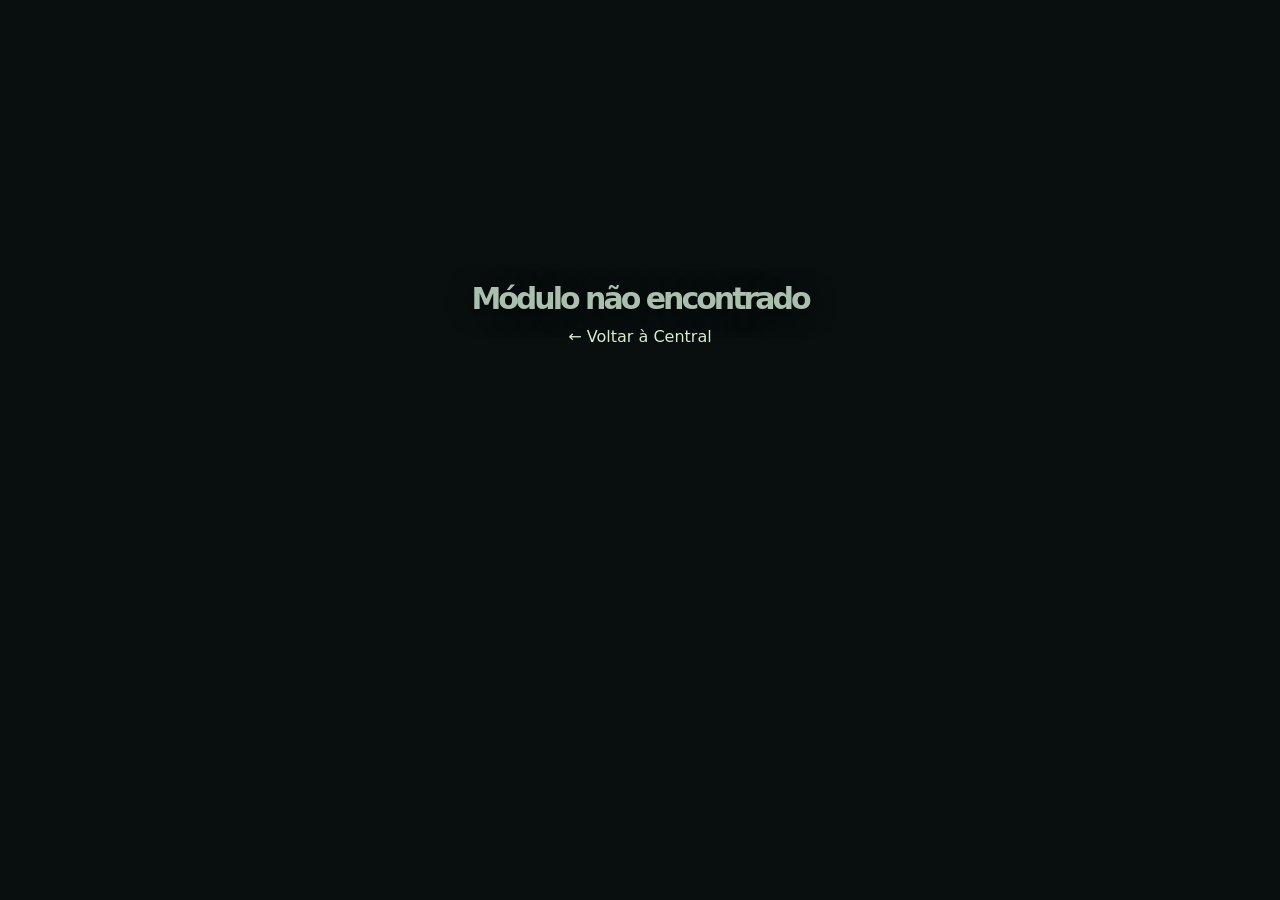
==== project.html @ 85e7f67f "feat: sanitized ten-theme project dashboard gallery" ====
<!doctype html>
<html lang="pt-BR">
<head>
<meta charset="utf-8">
<meta name="viewport" content="width=device-width,initial-scale=1,viewport-fit=cover">
<meta name="theme-color" content="#101716">
<meta name="robots" content="noindex,nofollow,noarchive">
<meta name="description" content="Central Pessoal — painel específico de cada assunto.">
<meta http-equiv="Content-Security-Policy" content="default-src 'self'; img-src 'self' data:; script-src 'self'; style-src 'self'; connect-src 'self'; object-src 'none'; base-uri 'self'; frame-ancestors 'none'">
<link rel="icon" href="./icon.svg" type="image/svg+xml">
<link rel="manifest" href="./manifest.webmanifest">
<link rel="stylesheet" href="./project.css">
<script defer src="./project.js"></script>
<title>Central · Módulo</title>
</head>
<body><div id="app" aria-live="polite"><div class="loading">ABRINDO MÓDULO…</div></div></body>
</html>
---- project.css ----
:root{font-family:Inter,-apple-system,BlinkMacSystemFont,"Segoe UI",system-ui,sans-serif;color-scheme:dark;background:#090e0e;color:#f5f7f3}*{box-sizing:border-box}body{margin:0;background:#090e0e}a{color:inherit;text-decoration:none}button,select{font:inherit}button{cursor:pointer}button:focus-visible,a:focus-visible,select:focus-visible{outline:2px solid #f0ffbb;outline-offset:2px}.project-root{--accent:#bce9b0;--ambient:#172721;--ink:#f3f5f1;--quiet:#92a59b;--hair:#3b4940;min-height:100vh;background:radial-gradient(ellipse at 85% 10%,var(--ambient),transparent 49%),#0c1110;color:var(--ink);transition:background .2s}.loading,.not-found{min-height:70vh;display:grid;place-content:center;text-align:center;gap:12px;color:#a8c0ad}.not-found h1{font-size:30px;margin:0}.not-found a{color:#d6edcb}
.project-nav{height:63px;max-width:1520px;margin:auto;padding:0 clamp(16px,3vw,48px);display:flex;align-items:center;gap:18px;border-bottom:1px solid #39483e88}.home{display:flex;gap:12px;align-items:center;color:var(--accent);font-size:13px;font-weight:830;letter-spacing:1.2px;white-space:nowrap}.home:first-letter{font-size:20px}.nav-divider{height:23px;width:1px;background:var(--hair)}.nav-location{font-size:11px;color:#9bad9c;letter-spacing:1.7px;text-transform:uppercase;font-weight:700}.nav-actions{display:flex;align-items:center;gap:9px;margin-left:auto}.nav-actions select,.nav-actions button{height:36px;border:1px solid var(--hair);border-radius:7px;background:#1b2822;color:#e8f4e5;padding:0 10px}.nav-actions select{max-width:225px;min-width:145px;font-size:12px}.nav-actions button{font-size:23px;width:36px;display:grid;place-items:center;line-height:1}
.project-main{max-width:1460px;margin:0 auto;padding:24px clamp(16px,3vw,48px) 60px}.scene{height:clamp(330px,37vw,455px);position:relative;overflow:hidden;border-radius:14px;display:grid;grid-template-columns:minmax(0,1fr) minmax(330px,46%);isolation:isolate;border:1px solid #ffffff38;box-shadow:0 16px 65px #0005}.scene-photo,.scene-veiling{position:absolute;inset:0;width:100%;height:100%}.scene-photo{object-fit:cover;filter:brightness(.72) saturate(.78);z-index:-2}.scene-veiling{background:linear-gradient(90deg,#080d0bde,#080e0a6b 65%,#07100e79),linear-gradient(0deg,#04080794,transparent 48%);z-index:-1}.scene-left{padding:clamp(24px,3.2vw,53px);display:flex;flex-direction:column;align-items:flex-start;justify-content:center;gap:14px;min-width:0}.eyebrow{display:flex;align-items:center;gap:10px;letter-spacing:2.4px;font-size:11px;font-weight:830;color:var(--accent)}.eyebrow-line{width:25px;height:2px;background:var(--accent)}h1{font-size:clamp(45px,5.2vw,79px);line-height:1.01;letter-spacing:-3px;font-weight:740;margin:0;max-width:610px;overflow-wrap:anywhere;text-shadow:0 3px 25px #0009}.scene-subtitle{color:#ebf2e9b6;font-weight:500;letter-spacing:.3px;font-size:15px}.scene-flags{display:flex;gap:9px;align-items:center;flex-wrap:wrap;margin-top:30px}.live-indicator,.scene-metric{display:flex;align-items:center;gap:8px;border:1px solid #fff4;background:#0b1712a6;backdrop-filter:blur(7px);padding:9px 11px;border-radius:7px;font-size:10px;letter-spacing:1px;font-weight:810}.live-indicator i,.side-state i{display:block;width:7px;height:7px;border-radius:50%;background:#849689;flex:none}.live-indicator.active{color:#d4ffb8}.live-indicator.active i,.side-state .active{background:#b6ff93;box-shadow:0 0 10px #a9ff96}.live-indicator.warn{color:#ffdc9d}.live-indicator.warn i,.side-state .warn{background:#ffdc9d}.live-indicator.ok{color:#bbf0c9}.live-indicator.ok i,.side-state .ok{background:#bbf0c9}.scene-metric{color:#bdcfbf;font-size:9px}
.scene-right{position:relative;overflow:hidden;display:grid;place-items:center;min-width:0}.scene-right:before{content:"";position:absolute;inset:0;background:radial-gradient(circle at center,#fff2,transparent 67%)}.art-shot{display:block;object-fit:cover;width:100%;height:100%}.art-brand{width:200px;height:170px;object-fit:contain;filter:drop-shadow(0 10px 18px #0009)}
.facets{display:grid;grid-template-columns:repeat(3,minmax(0,1fr));gap:9px;margin:14px 0 36px}.facet{padding:16px 18px;min-height:77px;border:1px solid #ffffff20;background:linear-gradient(120deg,#ffffff12,#ffffff04);border-radius:9px;display:grid;grid-template-columns:auto 1fr;column-gap:13px;align-content:center}.facet-id{grid-row:1/3;font-size:30px;line-height:1;font-weight:360;letter-spacing:-1px;color:var(--accent);opacity:.78}.facet-label{font-size:12px;letter-spacing:.3px;color:#eff2ec;font-weight:740}.facet-value{font-size:10px;line-height:1.6;color:#98a69c;text-transform:uppercase;letter-spacing:.65px}
.main-surface{display:grid;grid-template-columns:minmax(0,1.65fr) minmax(260px,.8fr);gap:32px}.module-pane,.side-pane{min-width:0}.pane-head{display:flex;justify-content:space-between;align-items:center;gap:13px;border-bottom:1px solid var(--hair);padding-bottom:13px;font-size:11px;color:var(--accent);letter-spacing:1.7px;font-weight:800}.pane-head strong{font-size:10px;color:#91a499;font-weight:650}.task-filters{display:flex;flex-wrap:wrap;gap:5px;padding:14px 0 12px}.filter{background:transparent;color:#829b89;border:1px solid transparent;padding:8px 10px;border-radius:6px;font-size:11px;font-weight:710}.filter:hover{background:#ffffff13}.filter.on{color:var(--ink);border-color:var(--hair);background:#ffffff16}.task-list{display:grid;gap:7px}.mission{background:#16211cbd;border:1px solid var(--hair);border-radius:9px;overflow:hidden}.mission-head{display:flex;align-items:center;gap:12px;width:100%;min-height:67px;border:0;background:transparent;text-align:left;color:var(--ink);padding:10px 14px}.mission-head:hover{background:#ffffff0a}.mission-index{font-size:24px;color:var(--accent);opacity:.65;font-weight:400;letter-spacing:-1px;width:35px}.mission-body{flex:1;display:flex;flex-direction:column;gap:6px}.mission-title{font-size:14px;font-weight:660;line-height:1.35}.mission-state{font-size:9px;color:#9cad9e;letter-spacing:1px;text-transform:uppercase;font-weight:780}.mission-state.s-in_progress{color:#c6e98b}.mission-state.s-waiting{color:#efd59f}.mission-state.s-done{color:#a5c4b4}.mission-mark{width:31px;height:31px;border:1px solid var(--hair);border-radius:7px;display:grid;place-items:center;font-size:18px;color:var(--accent)}.mission-expansion{padding:14px 17px 16px 62px;border-top:1px solid var(--hair);color:#a9b7ac;font-size:12px;line-height:1.65}.mission-expansion p{margin:0 0 9px}.mission-expansion a{display:inline-block;border:1px solid #739b78;color:#e6f9d9;border-radius:6px;padding:6px 10px;font-size:10px;font-weight:780}.mission-expansion span,.mission-expansion small{display:block;color:#758d7f;font-size:10px}.no-tasks{color:#7f9287;font-size:13px;padding:35px 15px;border:1px dashed var(--hair);border-radius:8px;text-align:center}
.side-pane{background:linear-gradient(150deg,#ffffff0d,#ffffff04);border:1px solid var(--hair);border-radius:12px;padding:25px;align-self:start}.side-label{font-size:10px;letter-spacing:2px;font-weight:850;color:var(--accent);margin-bottom:11px}.side-pane h2{font-size:18px;letter-spacing:-.3px;font-weight:630;line-height:1.45;margin:0 0 25px}.side-divider{height:1px;background:var(--hair);margin:19px 0}.side-state{display:flex;align-items:center;gap:10px;color:#c6d3c8;font-size:12px;font-weight:730;letter-spacing:1px}.side-track{height:6px;border-radius:5px;overflow:hidden;background:#ffffff35}.side-track i{display:block;height:100%;width:0;background:#f2f8f1d9}.side-small{font-size:11px;line-height:1.5;color:#8da295;display:block;margin-top:8px}.resources{display:grid;gap:8px}.resource{display:flex;justify-content:space-between;align-items:center;gap:8px;padding:11px 12px;font-size:11px;font-weight:700;color:#e8f5e8;background:#ffffff14;border-radius:7px}.resource:hover{background:#ffffff25}.copy-context{width:100%;margin-top:23px;display:flex;justify-content:space-between;align-items:center;border:1px solid #ffffff35;background:transparent;color:#b5ceb7;border-radius:7px;font-size:10px;letter-spacing:.9px;font-weight:780;padding:11px}.copy-context:hover{background:#ffffff15}
.project-foot{display:flex;justify-content:space-between;gap:20px;margin-top:35px;padding-top:16px;border-top:1px solid var(--hair);font-size:9px;letter-spacing:1.2px;font-weight:750;color:#758f7c}.project-foot a{color:var(--accent)}
/* Visual signature: food workshop */
.theme-kitchen{--accent:#f2c89c;--ambient:#42291b;--hair:#63503d}.scene-kitchen .scene-photo{filter:brightness(.55) saturate(1.15)}.scene-kitchen .scene-veiling{background:linear-gradient(90deg,#1b0e0ad9,#1a100a63 75%,#180c086b)}.kitchen-composition{width:100%;height:100%;position:relative;display:grid;place-items:center}.ingredient-ring{position:absolute;width:420px;aspect-ratio:1;border:2px dashed #f4d5a244;border-radius:50%;right:-140px;top:-110px;box-shadow:0 0 0 42px #ffffff09}.phone-device{width:min(53%,260px);height:92%;border:9px solid #0a0c0b;border-radius:34px;background:#101917;box-shadow:18px 20px 45px #0009,0 0 0 2px #ffffff70;overflow:hidden;transform:rotate(7deg) translateY(18px)}.phone-device .art-shot{object-fit:cover;object-position:center}.recipe-stamp{position:absolute;left:4%;top:20%;font-size:12px;letter-spacing:2px;color:#ebd0af;background:#2a1a14cc;border:1px solid #d5b1847a;padding:14px;transform:rotate(-7deg)}.recipe-stamp b{font-size:10px}
/* Visual signature: vehicle telemetry */
.theme-cockpit{--accent:#f9ec4d;--ambient:#32351b;--hair:#555b32}.scene-cockpit{border-color:#eeeb7670}.scene-cockpit .scene-photo{filter:brightness(.49) saturate(.8)}.scene-cockpit .scene-veiling{background:linear-gradient(90deg,#070b0bed,#11150942),repeating-linear-gradient(0deg,transparent 0,transparent 35px,#f8f55c08 36px)}.cockpit-composition{height:100%;width:100%;display:flex;align-items:flex-end;justify-content:center;gap:14px;padding:20px 20px 43px}.cockpit-composition .art-brand{position:absolute;top:13%;left:20%;height:135px;width:62%;z-index:2}.gauge{width:137px;height:137px;border-radius:50%;border:12px solid #1c2621;outline:1px solid #e4da4782;background:radial-gradient(circle,#1d2014,#050807);display:flex;align-items:center;justify-content:center;flex-direction:column;box-shadow:0 15px 34px #000b,inset 0 0 18px #f3e35238;position:relative;z-index:1}.gauge:before{content:"";position:absolute;inset:-12px;border-radius:50%;border:3px dashed #d9df5770}.gauge strong{font-size:24px;color:var(--accent);letter-spacing:-1px}.gauge small{font-size:9px;color:#d6d3a8;margin-top:5px}.dash-grid{position:absolute;inset:0;background:linear-gradient(90deg,transparent,#d6df3e0c 40%,transparent);pointer-events:none}
/* Visual signature: guest experience */
.theme-stay{--accent:#f0ead0;--ambient:#28514b;--hair:#5b766b}.scene-stay .scene-photo{filter:brightness(.8) saturate(.9)}.scene-stay .scene-veiling{background:linear-gradient(90deg,#101a18ec,#18342a87 60%,#1d39396c)}.stay-composition{width:100%;height:100%;position:relative}.stay-polaroid{position:absolute;right:12%;top:12%;width:63%;height:65%;transform:rotate(5deg);background:#e9e3d3;padding:9px 9px 30px;box-shadow:13px 19px 32px #0007}.stay-polaroid img{object-fit:cover}.stay-label{position:absolute;left:9%;bottom:12%;letter-spacing:2px;font-size:10px;color:#f4f1d8;background:#102a28d9;padding:15px;transform:rotate(-6deg)}.stay-label b{font-size:17px}
/* Visual signature: property accounting */
.theme-ledger{--accent:#dfc49d;--ambient:#332c25;--hair:#73604c}.scene-ledger .scene-photo{filter:brightness(.55) saturate(.6)}.scene-ledger .scene-veiling{background:linear-gradient(90deg,#160f0bdc,#21160c91 72%,#1b0e08b5)}.ledger-composition{width:100%;height:100%;display:grid;place-items:center}.ledger-folio{width:73%;height:75%;transform:rotate(6deg);background:repeating-linear-gradient(180deg,#e8dcc5,#e8dcc5 36px,#b1b7a3 37px,#e8dcc5 38px);border-left:8px solid #916b3e;box-shadow:10px 18px 36px #0009;padding:34px;color:#443c30;display:flex;flex-direction:column;justify-content:flex-end;position:relative}.ledger-folio strong{font-family:Georgia,serif;font-size:44px;letter-spacing:-3px}.ledger-folio small{font-size:9px;letter-spacing:1px;font-weight:750}.ledger-folio:before{content:"ARQUIVO";position:absolute;top:20px;right:22px;font-size:10px;letter-spacing:3px}
/* Visual signature: legal dossier */
.theme-archive{--accent:#e3cc9a;--ambient:#3b3025;--hair:#695f4e}.scene-archive .scene-photo{filter:brightness(.46) grayscale(.25)}.scene-archive .scene-veiling{background:linear-gradient(90deg,#171410ed,#2420176c,#3027156b)}.archive-composition{position:relative;width:100%;height:100%}.archive-file{position:absolute;width:56%;height:63%;top:15%;right:14%;transform:rotate(-9deg);background:#a99b81;border:2px solid #dbc89c;box-shadow:8px 10px 20px #0008;display:flex;flex-direction:column;justify-content:space-between;padding:20px;color:#342b1e}.archive-file.alt{background:#d3c19b;transform:rotate(8deg);top:22%;right:21%}.archive-file span{font-size:11px;font-weight:830;letter-spacing:2px}.archive-file b{font-family:Georgia,serif;font-size:75px;align-self:end;opacity:.48}.archive-seal{position:absolute;right:16%;bottom:11%;border:3px solid #b24e3e;color:#d59a88;transform:rotate(-11deg);padding:10px 15px;font-size:13px;font-weight:800;letter-spacing:2px}
/* Visual signature: water/utility */
.theme-water{--accent:#9bdded;--ambient:#133b50;--hair:#355f6a}.scene-water .scene-photo{filter:brightness(.48) saturate(.9)}.scene-water .scene-veiling{background:linear-gradient(90deg,#071a23ec,#092e416a 77%,#071d2a80)}.water-composition{height:100%;width:100%;display:grid;place-items:center}.water-circle{width:225px;height:225px;border:2px solid #b5e4f080;border-radius:50%;display:flex;flex-direction:column;gap:13px;align-items:center;justify-content:center;background:#143e4a72;box-shadow:0 0 0 24px #b4dce317,0 0 0 52px #b4dce30c}.water-circle span{font-size:11px;letter-spacing:2px;color:#cceefa}.water-circle strong{font-size:70px;color:#b2eaf6}.water-waves{position:absolute;bottom:20px;display:flex;gap:22px}.water-waves i{width:50px;height:10px;border-top:2px solid #a9dfeb;border-radius:50%}
/* Visual signature: agent topology */
.theme-agents{--accent:#a7f5ac;--ambient:#17332d;--hair:#38564b}.scene-agents .scene-photo{filter:brightness(.29) hue-rotate(25deg)}.scene-agents .scene-veiling{background:linear-gradient(90deg,#07150f,#04171182),repeating-linear-gradient(0deg,transparent 0,transparent 25px,#8be6990a 26px)}.agents-composition{height:100%;width:100%;position:relative;display:grid;place-items:center}.agent-node{position:absolute;z-index:1;display:flex;gap:11px;align-items:center;border:1px solid #86d89e77;background:#102a21dd;color:#cbf6d3;padding:15px 19px;min-width:175px;border-radius:9px;font-size:12px;font-weight:850;letter-spacing:1.5px;box-shadow:0 0 17px #6cd98927}.agent-node i{width:10px;height:10px;border-radius:50%;background:#b9fc8b;box-shadow:0 0 10px #b0ed91}.agent-node.n1{top:15%;left:25%}.agent-node.n2{top:43%;left:8%}.agent-node.n3{top:69%;left:30%}.agents-wires{position:absolute;left:41%;top:22%;width:45%;height:55%;border-left:2px dashed #b2efaa70;transform:rotate(25deg)}
/* Visual signature: events */
.theme-events{--accent:#f7c1fc;--ambient:#4e1d4b;--hair:#755174}.scene-events .scene-photo{filter:brightness(.54) saturate(1.1)}.scene-events .scene-veiling{background:linear-gradient(90deg,#160c19f0,#24122269),linear-gradient(0deg,#50133c87,transparent 80%)}.events-composition{width:100%;height:100%;display:grid;place-items:center}.event-ticket{z-index:1;display:flex;flex-direction:column;justify-content:space-between;background:linear-gradient(150deg,#f5d6ef,#b2a4ef);color:#2a153d;padding:24px 28px;width:67%;height:56%;transform:rotate(7deg);box-shadow:10px 20px 38px #0009;border-radius:9px;position:relative}.event-ticket:before{content:"";position:absolute;top:70%;left:-10px;width:20px;height:20px;background:#321a38;border-radius:50%}.event-ticket small{font-size:11px;letter-spacing:2px}.event-ticket strong{font-size:38px;letter-spacing:-2px}.event-ticket span{letter-spacing:8px;opacity:.5;font-size:13px}.event-orb{position:absolute;right:2%;top:4%;width:130px;height:130px;border-radius:50%;background:#e560d95e;filter:blur(23px)}
/* Visual signature: camera wall */
.theme-cameras{--accent:#9adfd5;--ambient:#133b37;--hair:#42675f}.scene-cameras .scene-photo{filter:brightness(.35) saturate(.4)}.scene-cameras .scene-veiling{background:linear-gradient(90deg,#071711ed,#0a2d2791)}.cameras-composition{width:100%;height:100%;display:grid;grid-template-columns:1fr 1fr;gap:9px;padding:36px 25px}.camera-frame{position:relative;border:2px solid #83c8b66e;background:repeating-linear-gradient(0deg,#091817,#091817 7px,#254d4a 8px);box-shadow:0 0 0 5px #091816bb;display:grid;place-items:center;color:#bcdfd5}.camera-frame span{font-size:10px;text-align:center;letter-spacing:1px;max-width:80%;line-height:1.7}.camera-frame b{position:absolute;top:10px;left:10px;font-size:10px;letter-spacing:2px}.camera-frame.secondary{transform:translateY(14px);opacity:.72}
/* Visual signature: transit */
.theme-transit{--accent:#9df4c6;--ambient:#1b4044;--hair:#326c64}.scene-transit .scene-photo{filter:brightness(.51) saturate(.78)}.scene-transit .scene-veiling{background:linear-gradient(90deg,#061c1dec,#0c364363)}.transit-composition{width:100%;height:100%;display:grid;place-items:center}.transit-path{position:absolute;width:65%;top:21%;left:17%;display:flex;align-items:center;color:#b4f6cb}.transit-path i{height:6px;flex:1;background:#b4f6cb}.transit-path b{font-size:35px}.transit-plate{color:#dcfff2;text-align:center;background:#0b2526c9;border:1px solid #aaf0d67c;padding:20px 32px;box-shadow:0 15px 35px #0008;font-size:14px;letter-spacing:2px;transform:rotate(-5deg)}.transit-plate strong{font-size:22px;color:var(--accent)}
@media(max-width:950px){.scene{grid-template-columns:minmax(0,1fr) minmax(260px,44%)}.scene-left{padding:30px}h1{font-size:clamp(39px,6vw,65px)}.main-surface{grid-template-columns:1fr 300px;gap:18px}.facet{padding:12px}.facet-label{font-size:11px}.facet-id{font-size:25px}}
@media(max-width:700px){.project-nav{height:56px;padding:0 13px;gap:9px}.home{font-size:11px;gap:5px}.nav-divider,.nav-location{display:none}.nav-actions select{min-width:95px;max-width:155px;font-size:11px}.project-main{padding:12px 11px 28px}.scene{height:430px;grid-template-columns:1fr;grid-template-rows:1fr 1fr;border-radius:11px}.scene-left{justify-content:flex-end;padding:23px 20px 10px;gap:9px;z-index:2}.scene-right{min-height:200px}.scene-left h1{font-size:clamp(36px,9vw,52px);letter-spacing:-1.5px;max-width:100%}.scene-subtitle{font-size:12px}.eyebrow{font-size:9px;letter-spacing:1.5px}.scene-flags{margin-top:7px;gap:6px}.live-indicator,.scene-metric{padding:6px 7px;font-size:9px}.scene-veiling{background:linear-gradient(180deg,#05110cf1,#07171092 63%,#07150cb0)}.scene-photo{object-position:center}.facets{grid-template-columns:repeat(3,minmax(0,1fr));gap:5px;margin:8px 0 21px}.facet{min-height:79px;padding:10px 7px;display:block}.facet-id{font-size:19px;display:block;margin-bottom:5px}.facet-label{font-size:10px;display:block}.facet-value{font-size:9px;display:block;margin-top:2px;line-height:1.3}.main-surface{grid-template-columns:1fr;gap:20px}.side-pane{padding:18px}.pane-head{font-size:10px}.mission-head{min-height:60px;padding:9px}.mission-index{font-size:21px;width:30px}.mission-title{font-size:13px}.task-filters{gap:1px}.filter{padding:7px 8px;font-size:10px}.project-foot{font-size:9px;flex-wrap:wrap}.phone-device{height:235px;width:142px;border-width:6px;border-radius:24px;transform:rotate(7deg) translateY(-10px)}.ingredient-ring{width:250px;right:-25px;top:-140px}.recipe-stamp{left:8%;top:11%;font-size:10px}.cockpit-composition{padding:15px 18px 19px;gap:20px}.cockpit-composition .art-brand{height:90px;top:2%}.gauge{width:110px;height:110px;border-width:9px}.gauge strong{font-size:21px}.stay-polaroid{width:45%;height:92%;top:0;right:22%}.stay-label{left:6%;bottom:7%}.ledger-folio{width:58%;height:95%;padding:20px;transform:rotate(6deg) translateY(-11px)}.ledger-folio strong{font-size:28px}.archive-file{width:39%;height:85%;top:1%;right:26%}.archive-file.alt{top:8%;right:31%}.archive-file b{font-size:51px}.archive-seal{right:17%;bottom:10%;font-size:9px}.water-circle{width:140px;height:140px;box-shadow:0 0 0 15px #b4dce317,0 0 0 30px #b4dce30c}.water-circle strong{font-size:46px}.agents-composition{height:100%}.agent-node{min-width:130px;padding:8px 13px;font-size:9px}.agent-node.n1{top:2%;left:38%}.agent-node.n2{top:35%;left:17%}.agent-node.n3{top:68%;left:40%}.event-ticket{height:84%;width:51%;padding:15px}.event-ticket strong{font-size:29px}.cameras-composition{padding:13px}.camera-frame span{font-size:8px}.transit-path{top:10%}.transit-plate{padding:12px 24px;font-size:10px}.transit-plate strong{font-size:17px}}
@media(max-width:380px){.scene{height:390px}.scene-left{padding:18px}.scene-left h1{font-size:35px}.facets{grid-template-columns:repeat(3,minmax(0,1fr))}.facet-id{font-size:15px}.facet-label{font-size:9px}.facet-value{font-size:8px}.scene-flags{gap:4px}.live-indicator,.scene-metric{font-size:8px}.nav-actions select{max-width:130px}}
@media(prefers-reduced-motion:reduce){*{transition:none!important}}
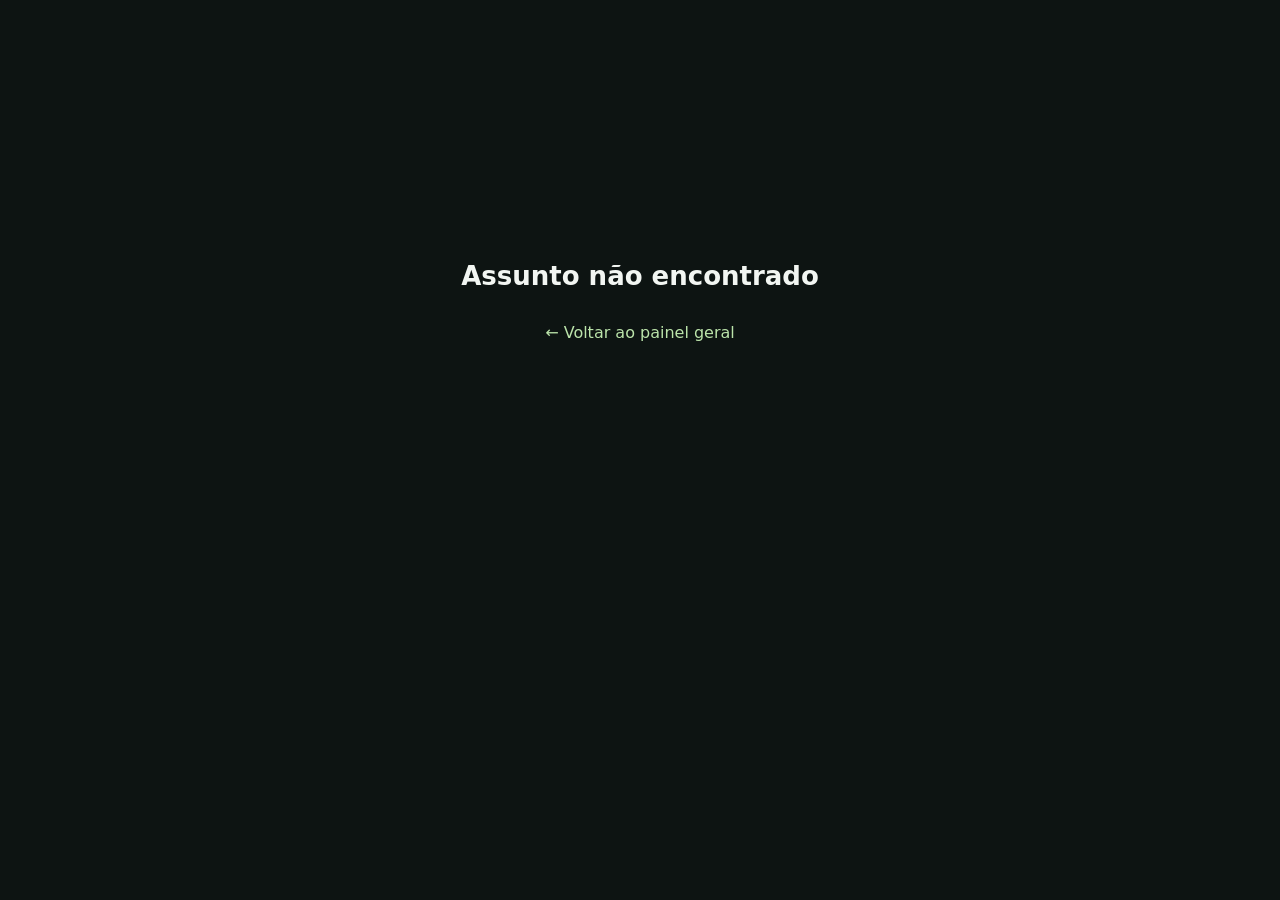
==== commit 72aa93a9: "demo: Android V10 approval cards with fictitious media" ====
--- a/project.html
+++ b/project.html
@@ -10,7 +10,16 @@
 <link rel="icon" href="./icon.svg" type="image/svg+xml">
 <link rel="manifest" href="./manifest.webmanifest">
 <link rel="stylesheet" href="./project.css">
+<link rel="stylesheet" href="./approvals.css">
+<link rel="stylesheet" href="./visual-menu.css">
+<link rel="stylesheet" href="./als-lifecycle.css">
+<link rel="stylesheet" href="./touch-xl.css">
+<link rel="stylesheet" href="./touch-compact.css">
+<link rel="stylesheet" href="./v9.css">
+<script defer src="./v9-project.js"></script>
 <script defer src="./project.js"></script>
+<script defer src="./als-lifecycle.js"></script>
+<script defer src="./approvals.js"></script>
 <title>Central · Módulo</title>
 </head>
 <body><div id="app" aria-live="polite"><div class="loading">ABRINDO MÓDULO…</div></div></body>
--- a/project.css
+++ b/project.css
@@ -1,32 +1,125 @@
-:root{font-family:Inter,-apple-system,BlinkMacSystemFont,"Segoe UI",system-ui,sans-serif;color-scheme:dark;background:#090e0e;color:#f5f7f3}*{box-sizing:border-box}body{margin:0;background:#090e0e}a{color:inherit;text-decoration:none}button,select{font:inherit}button{cursor:pointer}button:focus-visible,a:focus-visible,select:focus-visible{outline:2px solid #f0ffbb;outline-offset:2px}.project-root{--accent:#bce9b0;--ambient:#172721;--ink:#f3f5f1;--quiet:#92a59b;--hair:#3b4940;min-height:100vh;background:radial-gradient(ellipse at 85% 10%,var(--ambient),transparent 49%),#0c1110;color:var(--ink);transition:background .2s}.loading,.not-found{min-height:70vh;display:grid;place-content:center;text-align:center;gap:12px;color:#a8c0ad}.not-found h1{font-size:30px;margin:0}.not-found a{color:#d6edcb}
-.project-nav{height:63px;max-width:1520px;margin:auto;padding:0 clamp(16px,3vw,48px);display:flex;align-items:center;gap:18px;border-bottom:1px solid #39483e88}.home{display:flex;gap:12px;align-items:center;color:var(--accent);font-size:13px;font-weight:830;letter-spacing:1.2px;white-space:nowrap}.home:first-letter{font-size:20px}.nav-divider{height:23px;width:1px;background:var(--hair)}.nav-location{font-size:11px;color:#9bad9c;letter-spacing:1.7px;text-transform:uppercase;font-weight:700}.nav-actions{display:flex;align-items:center;gap:9px;margin-left:auto}.nav-actions select,.nav-actions button{height:36px;border:1px solid var(--hair);border-radius:7px;background:#1b2822;color:#e8f4e5;padding:0 10px}.nav-actions select{max-width:225px;min-width:145px;font-size:12px}.nav-actions button{font-size:23px;width:36px;display:grid;place-items:center;line-height:1}
-.project-main{max-width:1460px;margin:0 auto;padding:24px clamp(16px,3vw,48px) 60px}.scene{height:clamp(330px,37vw,455px);position:relative;overflow:hidden;border-radius:14px;display:grid;grid-template-columns:minmax(0,1fr) minmax(330px,46%);isolation:isolate;border:1px solid #ffffff38;box-shadow:0 16px 65px #0005}.scene-photo,.scene-veiling{position:absolute;inset:0;width:100%;height:100%}.scene-photo{object-fit:cover;filter:brightness(.72) saturate(.78);z-index:-2}.scene-veiling{background:linear-gradient(90deg,#080d0bde,#080e0a6b 65%,#07100e79),linear-gradient(0deg,#04080794,transparent 48%);z-index:-1}.scene-left{padding:clamp(24px,3.2vw,53px);display:flex;flex-direction:column;align-items:flex-start;justify-content:center;gap:14px;min-width:0}.eyebrow{display:flex;align-items:center;gap:10px;letter-spacing:2.4px;font-size:11px;font-weight:830;color:var(--accent)}.eyebrow-line{width:25px;height:2px;background:var(--accent)}h1{font-size:clamp(45px,5.2vw,79px);line-height:1.01;letter-spacing:-3px;font-weight:740;margin:0;max-width:610px;overflow-wrap:anywhere;text-shadow:0 3px 25px #0009}.scene-subtitle{color:#ebf2e9b6;font-weight:500;letter-spacing:.3px;font-size:15px}.scene-flags{display:flex;gap:9px;align-items:center;flex-wrap:wrap;margin-top:30px}.live-indicator,.scene-metric{display:flex;align-items:center;gap:8px;border:1px solid #fff4;background:#0b1712a6;backdrop-filter:blur(7px);padding:9px 11px;border-radius:7px;font-size:10px;letter-spacing:1px;font-weight:810}.live-indicator i,.side-state i{display:block;width:7px;height:7px;border-radius:50%;background:#849689;flex:none}.live-indicator.active{color:#d4ffb8}.live-indicator.active i,.side-state .active{background:#b6ff93;box-shadow:0 0 10px #a9ff96}.live-indicator.warn{color:#ffdc9d}.live-indicator.warn i,.side-state .warn{background:#ffdc9d}.live-indicator.ok{color:#bbf0c9}.live-indicator.ok i,.side-state .ok{background:#bbf0c9}.scene-metric{color:#bdcfbf;font-size:9px}
-.scene-right{position:relative;overflow:hidden;display:grid;place-items:center;min-width:0}.scene-right:before{content:"";position:absolute;inset:0;background:radial-gradient(circle at center,#fff2,transparent 67%)}.art-shot{display:block;object-fit:cover;width:100%;height:100%}.art-brand{width:200px;height:170px;object-fit:contain;filter:drop-shadow(0 10px 18px #0009)}
-.facets{display:grid;grid-template-columns:repeat(3,minmax(0,1fr));gap:9px;margin:14px 0 36px}.facet{padding:16px 18px;min-height:77px;border:1px solid #ffffff20;background:linear-gradient(120deg,#ffffff12,#ffffff04);border-radius:9px;display:grid;grid-template-columns:auto 1fr;column-gap:13px;align-content:center}.facet-id{grid-row:1/3;font-size:30px;line-height:1;font-weight:360;letter-spacing:-1px;color:var(--accent);opacity:.78}.facet-label{font-size:12px;letter-spacing:.3px;color:#eff2ec;font-weight:740}.facet-value{font-size:10px;line-height:1.6;color:#98a69c;text-transform:uppercase;letter-spacing:.65px}
-.main-surface{display:grid;grid-template-columns:minmax(0,1.65fr) minmax(260px,.8fr);gap:32px}.module-pane,.side-pane{min-width:0}.pane-head{display:flex;justify-content:space-between;align-items:center;gap:13px;border-bottom:1px solid var(--hair);padding-bottom:13px;font-size:11px;color:var(--accent);letter-spacing:1.7px;font-weight:800}.pane-head strong{font-size:10px;color:#91a499;font-weight:650}.task-filters{display:flex;flex-wrap:wrap;gap:5px;padding:14px 0 12px}.filter{background:transparent;color:#829b89;border:1px solid transparent;padding:8px 10px;border-radius:6px;font-size:11px;font-weight:710}.filter:hover{background:#ffffff13}.filter.on{color:var(--ink);border-color:var(--hair);background:#ffffff16}.task-list{display:grid;gap:7px}.mission{background:#16211cbd;border:1px solid var(--hair);border-radius:9px;overflow:hidden}.mission-head{display:flex;align-items:center;gap:12px;width:100%;min-height:67px;border:0;background:transparent;text-align:left;color:var(--ink);padding:10px 14px}.mission-head:hover{background:#ffffff0a}.mission-index{font-size:24px;color:var(--accent);opacity:.65;font-weight:400;letter-spacing:-1px;width:35px}.mission-body{flex:1;display:flex;flex-direction:column;gap:6px}.mission-title{font-size:14px;font-weight:660;line-height:1.35}.mission-state{font-size:9px;color:#9cad9e;letter-spacing:1px;text-transform:uppercase;font-weight:780}.mission-state.s-in_progress{color:#c6e98b}.mission-state.s-waiting{color:#efd59f}.mission-state.s-done{color:#a5c4b4}.mission-mark{width:31px;height:31px;border:1px solid var(--hair);border-radius:7px;display:grid;place-items:center;font-size:18px;color:var(--accent)}.mission-expansion{padding:14px 17px 16px 62px;border-top:1px solid var(--hair);color:#a9b7ac;font-size:12px;line-height:1.65}.mission-expansion p{margin:0 0 9px}.mission-expansion a{display:inline-block;border:1px solid #739b78;color:#e6f9d9;border-radius:6px;padding:6px 10px;font-size:10px;font-weight:780}.mission-expansion span,.mission-expansion small{display:block;color:#758d7f;font-size:10px}.no-tasks{color:#7f9287;font-size:13px;padding:35px 15px;border:1px dashed var(--hair);border-radius:8px;text-align:center}
-.side-pane{background:linear-gradient(150deg,#ffffff0d,#ffffff04);border:1px solid var(--hair);border-radius:12px;padding:25px;align-self:start}.side-label{font-size:10px;letter-spacing:2px;font-weight:850;color:var(--accent);margin-bottom:11px}.side-pane h2{font-size:18px;letter-spacing:-.3px;font-weight:630;line-height:1.45;margin:0 0 25px}.side-divider{height:1px;background:var(--hair);margin:19px 0}.side-state{display:flex;align-items:center;gap:10px;color:#c6d3c8;font-size:12px;font-weight:730;letter-spacing:1px}.side-track{height:6px;border-radius:5px;overflow:hidden;background:#ffffff35}.side-track i{display:block;height:100%;width:0;background:#f2f8f1d9}.side-small{font-size:11px;line-height:1.5;color:#8da295;display:block;margin-top:8px}.resources{display:grid;gap:8px}.resource{display:flex;justify-content:space-between;align-items:center;gap:8px;padding:11px 12px;font-size:11px;font-weight:700;color:#e8f5e8;background:#ffffff14;border-radius:7px}.resource:hover{background:#ffffff25}.copy-context{width:100%;margin-top:23px;display:flex;justify-content:space-between;align-items:center;border:1px solid #ffffff35;background:transparent;color:#b5ceb7;border-radius:7px;font-size:10px;letter-spacing:.9px;font-weight:780;padding:11px}.copy-context:hover{background:#ffffff15}
-.project-foot{display:flex;justify-content:space-between;gap:20px;margin-top:35px;padding-top:16px;border-top:1px solid var(--hair);font-size:9px;letter-spacing:1.2px;font-weight:750;color:#758f7c}.project-foot a{color:var(--accent)}
-/* Visual signature: food workshop */
-.theme-kitchen{--accent:#f2c89c;--ambient:#42291b;--hair:#63503d}.scene-kitchen .scene-photo{filter:brightness(.55) saturate(1.15)}.scene-kitchen .scene-veiling{background:linear-gradient(90deg,#1b0e0ad9,#1a100a63 75%,#180c086b)}.kitchen-composition{width:100%;height:100%;position:relative;display:grid;place-items:center}.ingredient-ring{position:absolute;width:420px;aspect-ratio:1;border:2px dashed #f4d5a244;border-radius:50%;right:-140px;top:-110px;box-shadow:0 0 0 42px #ffffff09}.phone-device{width:min(53%,260px);height:92%;border:9px solid #0a0c0b;border-radius:34px;background:#101917;box-shadow:18px 20px 45px #0009,0 0 0 2px #ffffff70;overflow:hidden;transform:rotate(7deg) translateY(18px)}.phone-device .art-shot{object-fit:cover;object-position:center}.recipe-stamp{position:absolute;left:4%;top:20%;font-size:12px;letter-spacing:2px;color:#ebd0af;background:#2a1a14cc;border:1px solid #d5b1847a;padding:14px;transform:rotate(-7deg)}.recipe-stamp b{font-size:10px}
-/* Visual signature: vehicle telemetry */
-.theme-cockpit{--accent:#f9ec4d;--ambient:#32351b;--hair:#555b32}.scene-cockpit{border-color:#eeeb7670}.scene-cockpit .scene-photo{filter:brightness(.49) saturate(.8)}.scene-cockpit .scene-veiling{background:linear-gradient(90deg,#070b0bed,#11150942),repeating-linear-gradient(0deg,transparent 0,transparent 35px,#f8f55c08 36px)}.cockpit-composition{height:100%;width:100%;display:flex;align-items:flex-end;justify-content:center;gap:14px;padding:20px 20px 43px}.cockpit-composition .art-brand{position:absolute;top:13%;left:20%;height:135px;width:62%;z-index:2}.gauge{width:137px;height:137px;border-radius:50%;border:12px solid #1c2621;outline:1px solid #e4da4782;background:radial-gradient(circle,#1d2014,#050807);display:flex;align-items:center;justify-content:center;flex-direction:column;box-shadow:0 15px 34px #000b,inset 0 0 18px #f3e35238;position:relative;z-index:1}.gauge:before{content:"";position:absolute;inset:-12px;border-radius:50%;border:3px dashed #d9df5770}.gauge strong{font-size:24px;color:var(--accent);letter-spacing:-1px}.gauge small{font-size:9px;color:#d6d3a8;margin-top:5px}.dash-grid{position:absolute;inset:0;background:linear-gradient(90deg,transparent,#d6df3e0c 40%,transparent);pointer-events:none}
-/* Visual signature: guest experience */
-.theme-stay{--accent:#f0ead0;--ambient:#28514b;--hair:#5b766b}.scene-stay .scene-photo{filter:brightness(.8) saturate(.9)}.scene-stay .scene-veiling{background:linear-gradient(90deg,#101a18ec,#18342a87 60%,#1d39396c)}.stay-composition{width:100%;height:100%;position:relative}.stay-polaroid{position:absolute;right:12%;top:12%;width:63%;height:65%;transform:rotate(5deg);background:#e9e3d3;padding:9px 9px 30px;box-shadow:13px 19px 32px #0007}.stay-polaroid img{object-fit:cover}.stay-label{position:absolute;left:9%;bottom:12%;letter-spacing:2px;font-size:10px;color:#f4f1d8;background:#102a28d9;padding:15px;transform:rotate(-6deg)}.stay-label b{font-size:17px}
-/* Visual signature: property accounting */
-.theme-ledger{--accent:#dfc49d;--ambient:#332c25;--hair:#73604c}.scene-ledger .scene-photo{filter:brightness(.55) saturate(.6)}.scene-ledger .scene-veiling{background:linear-gradient(90deg,#160f0bdc,#21160c91 72%,#1b0e08b5)}.ledger-composition{width:100%;height:100%;display:grid;place-items:center}.ledger-folio{width:73%;height:75%;transform:rotate(6deg);background:repeating-linear-gradient(180deg,#e8dcc5,#e8dcc5 36px,#b1b7a3 37px,#e8dcc5 38px);border-left:8px solid #916b3e;box-shadow:10px 18px 36px #0009;padding:34px;color:#443c30;display:flex;flex-direction:column;justify-content:flex-end;position:relative}.ledger-folio strong{font-family:Georgia,serif;font-size:44px;letter-spacing:-3px}.ledger-folio small{font-size:9px;letter-spacing:1px;font-weight:750}.ledger-folio:before{content:"ARQUIVO";position:absolute;top:20px;right:22px;font-size:10px;letter-spacing:3px}
-/* Visual signature: legal dossier */
-.theme-archive{--accent:#e3cc9a;--ambient:#3b3025;--hair:#695f4e}.scene-archive .scene-photo{filter:brightness(.46) grayscale(.25)}.scene-archive .scene-veiling{background:linear-gradient(90deg,#171410ed,#2420176c,#3027156b)}.archive-composition{position:relative;width:100%;height:100%}.archive-file{position:absolute;width:56%;height:63%;top:15%;right:14%;transform:rotate(-9deg);background:#a99b81;border:2px solid #dbc89c;box-shadow:8px 10px 20px #0008;display:flex;flex-direction:column;justify-content:space-between;padding:20px;color:#342b1e}.archive-file.alt{background:#d3c19b;transform:rotate(8deg);top:22%;right:21%}.archive-file span{font-size:11px;font-weight:830;letter-spacing:2px}.archive-file b{font-family:Georgia,serif;font-size:75px;align-self:end;opacity:.48}.archive-seal{position:absolute;right:16%;bottom:11%;border:3px solid #b24e3e;color:#d59a88;transform:rotate(-11deg);padding:10px 15px;font-size:13px;font-weight:800;letter-spacing:2px}
-/* Visual signature: water/utility */
-.theme-water{--accent:#9bdded;--ambient:#133b50;--hair:#355f6a}.scene-water .scene-photo{filter:brightness(.48) saturate(.9)}.scene-water .scene-veiling{background:linear-gradient(90deg,#071a23ec,#092e416a 77%,#071d2a80)}.water-composition{height:100%;width:100%;display:grid;place-items:center}.water-circle{width:225px;height:225px;border:2px solid #b5e4f080;border-radius:50%;display:flex;flex-direction:column;gap:13px;align-items:center;justify-content:center;background:#143e4a72;box-shadow:0 0 0 24px #b4dce317,0 0 0 52px #b4dce30c}.water-circle span{font-size:11px;letter-spacing:2px;color:#cceefa}.water-circle strong{font-size:70px;color:#b2eaf6}.water-waves{position:absolute;bottom:20px;display:flex;gap:22px}.water-waves i{width:50px;height:10px;border-top:2px solid #a9dfeb;border-radius:50%}
-/* Visual signature: agent topology */
-.theme-agents{--accent:#a7f5ac;--ambient:#17332d;--hair:#38564b}.scene-agents .scene-photo{filter:brightness(.29) hue-rotate(25deg)}.scene-agents .scene-veiling{background:linear-gradient(90deg,#07150f,#04171182),repeating-linear-gradient(0deg,transparent 0,transparent 25px,#8be6990a 26px)}.agents-composition{height:100%;width:100%;position:relative;display:grid;place-items:center}.agent-node{position:absolute;z-index:1;display:flex;gap:11px;align-items:center;border:1px solid #86d89e77;background:#102a21dd;color:#cbf6d3;padding:15px 19px;min-width:175px;border-radius:9px;font-size:12px;font-weight:850;letter-spacing:1.5px;box-shadow:0 0 17px #6cd98927}.agent-node i{width:10px;height:10px;border-radius:50%;background:#b9fc8b;box-shadow:0 0 10px #b0ed91}.agent-node.n1{top:15%;left:25%}.agent-node.n2{top:43%;left:8%}.agent-node.n3{top:69%;left:30%}.agents-wires{position:absolute;left:41%;top:22%;width:45%;height:55%;border-left:2px dashed #b2efaa70;transform:rotate(25deg)}
-/* Visual signature: events */
-.theme-events{--accent:#f7c1fc;--ambient:#4e1d4b;--hair:#755174}.scene-events .scene-photo{filter:brightness(.54) saturate(1.1)}.scene-events .scene-veiling{background:linear-gradient(90deg,#160c19f0,#24122269),linear-gradient(0deg,#50133c87,transparent 80%)}.events-composition{width:100%;height:100%;display:grid;place-items:center}.event-ticket{z-index:1;display:flex;flex-direction:column;justify-content:space-between;background:linear-gradient(150deg,#f5d6ef,#b2a4ef);color:#2a153d;padding:24px 28px;width:67%;height:56%;transform:rotate(7deg);box-shadow:10px 20px 38px #0009;border-radius:9px;position:relative}.event-ticket:before{content:"";position:absolute;top:70%;left:-10px;width:20px;height:20px;background:#321a38;border-radius:50%}.event-ticket small{font-size:11px;letter-spacing:2px}.event-ticket strong{font-size:38px;letter-spacing:-2px}.event-ticket span{letter-spacing:8px;opacity:.5;font-size:13px}.event-orb{position:absolute;right:2%;top:4%;width:130px;height:130px;border-radius:50%;background:#e560d95e;filter:blur(23px)}
-/* Visual signature: camera wall */
-.theme-cameras{--accent:#9adfd5;--ambient:#133b37;--hair:#42675f}.scene-cameras .scene-photo{filter:brightness(.35) saturate(.4)}.scene-cameras .scene-veiling{background:linear-gradient(90deg,#071711ed,#0a2d2791)}.cameras-composition{width:100%;height:100%;display:grid;grid-template-columns:1fr 1fr;gap:9px;padding:36px 25px}.camera-frame{position:relative;border:2px solid #83c8b66e;background:repeating-linear-gradient(0deg,#091817,#091817 7px,#254d4a 8px);box-shadow:0 0 0 5px #091816bb;display:grid;place-items:center;color:#bcdfd5}.camera-frame span{font-size:10px;text-align:center;letter-spacing:1px;max-width:80%;line-height:1.7}.camera-frame b{position:absolute;top:10px;left:10px;font-size:10px;letter-spacing:2px}.camera-frame.secondary{transform:translateY(14px);opacity:.72}
-/* Visual signature: transit */
-.theme-transit{--accent:#9df4c6;--ambient:#1b4044;--hair:#326c64}.scene-transit .scene-photo{filter:brightness(.51) saturate(.78)}.scene-transit .scene-veiling{background:linear-gradient(90deg,#061c1dec,#0c364363)}.transit-composition{width:100%;height:100%;display:grid;place-items:center}.transit-path{position:absolute;width:65%;top:21%;left:17%;display:flex;align-items:center;color:#b4f6cb}.transit-path i{height:6px;flex:1;background:#b4f6cb}.transit-path b{font-size:35px}.transit-plate{color:#dcfff2;text-align:center;background:#0b2526c9;border:1px solid #aaf0d67c;padding:20px 32px;box-shadow:0 15px 35px #0008;font-size:14px;letter-spacing:2px;transform:rotate(-5deg)}.transit-plate strong{font-size:22px;color:var(--accent)}
-@media(max-width:950px){.scene{grid-template-columns:minmax(0,1fr) minmax(260px,44%)}.scene-left{padding:30px}h1{font-size:clamp(39px,6vw,65px)}.main-surface{grid-template-columns:1fr 300px;gap:18px}.facet{padding:12px}.facet-label{font-size:11px}.facet-id{font-size:25px}}
-@media(max-width:700px){.project-nav{height:56px;padding:0 13px;gap:9px}.home{font-size:11px;gap:5px}.nav-divider,.nav-location{display:none}.nav-actions select{min-width:95px;max-width:155px;font-size:11px}.project-main{padding:12px 11px 28px}.scene{height:430px;grid-template-columns:1fr;grid-template-rows:1fr 1fr;border-radius:11px}.scene-left{justify-content:flex-end;padding:23px 20px 10px;gap:9px;z-index:2}.scene-right{min-height:200px}.scene-left h1{font-size:clamp(36px,9vw,52px);letter-spacing:-1.5px;max-width:100%}.scene-subtitle{font-size:12px}.eyebrow{font-size:9px;letter-spacing:1.5px}.scene-flags{margin-top:7px;gap:6px}.live-indicator,.scene-metric{padding:6px 7px;font-size:9px}.scene-veiling{background:linear-gradient(180deg,#05110cf1,#07171092 63%,#07150cb0)}.scene-photo{object-position:center}.facets{grid-template-columns:repeat(3,minmax(0,1fr));gap:5px;margin:8px 0 21px}.facet{min-height:79px;padding:10px 7px;display:block}.facet-id{font-size:19px;display:block;margin-bottom:5px}.facet-label{font-size:10px;display:block}.facet-value{font-size:9px;display:block;margin-top:2px;line-height:1.3}.main-surface{grid-template-columns:1fr;gap:20px}.side-pane{padding:18px}.pane-head{font-size:10px}.mission-head{min-height:60px;padding:9px}.mission-index{font-size:21px;width:30px}.mission-title{font-size:13px}.task-filters{gap:1px}.filter{padding:7px 8px;font-size:10px}.project-foot{font-size:9px;flex-wrap:wrap}.phone-device{height:235px;width:142px;border-width:6px;border-radius:24px;transform:rotate(7deg) translateY(-10px)}.ingredient-ring{width:250px;right:-25px;top:-140px}.recipe-stamp{left:8%;top:11%;font-size:10px}.cockpit-composition{padding:15px 18px 19px;gap:20px}.cockpit-composition .art-brand{height:90px;top:2%}.gauge{width:110px;height:110px;border-width:9px}.gauge strong{font-size:21px}.stay-polaroid{width:45%;height:92%;top:0;right:22%}.stay-label{left:6%;bottom:7%}.ledger-folio{width:58%;height:95%;padding:20px;transform:rotate(6deg) translateY(-11px)}.ledger-folio strong{font-size:28px}.archive-file{width:39%;height:85%;top:1%;right:26%}.archive-file.alt{top:8%;right:31%}.archive-file b{font-size:51px}.archive-seal{right:17%;bottom:10%;font-size:9px}.water-circle{width:140px;height:140px;box-shadow:0 0 0 15px #b4dce317,0 0 0 30px #b4dce30c}.water-circle strong{font-size:46px}.agents-composition{height:100%}.agent-node{min-width:130px;padding:8px 13px;font-size:9px}.agent-node.n1{top:2%;left:38%}.agent-node.n2{top:35%;left:17%}.agent-node.n3{top:68%;left:40%}.event-ticket{height:84%;width:51%;padding:15px}.event-ticket strong{font-size:29px}.cameras-composition{padding:13px}.camera-frame span{font-size:8px}.transit-path{top:10%}.transit-plate{padding:12px 24px;font-size:10px}.transit-plate strong{font-size:17px}}
-@media(max-width:380px){.scene{height:390px}.scene-left{padding:18px}.scene-left h1{font-size:35px}.facets{grid-template-columns:repeat(3,minmax(0,1fr))}.facet-id{font-size:15px}.facet-label{font-size:9px}.facet-value{font-size:8px}.scene-flags{gap:4px}.live-indicator,.scene-metric{font-size:8px}.nav-actions select{max-width:130px}}
-@media(prefers-reduced-motion:reduce){*{transition:none!important}}
+:root{color-scheme:dark;font-family:Inter,-apple-system,BlinkMacSystemFont,"Segoe UI",system-ui,sans-serif;background:#0d1412;color:#f2f6f2}
+*{box-sizing:border-box}html,body{margin:0;min-height:100%;overflow-x:hidden}body{background:#0d1412}a{color:inherit;text-decoration:none}button,select{font:inherit}button{cursor:pointer}button:focus-visible,a:focus-visible,select:focus-visible,summary:focus-visible{outline:2px solid #def5c2;outline-offset:3px}.app-root{--accent:#c2e9bf;--shade:#1e3526;--line:#304439;max-width:1300px;min-height:100vh;margin:auto;background:radial-gradient(ellipse at 98% -20%,var(--shade),transparent 40%),#0d1412}.theme-kitchen{--accent:#ead2aa;--shade:#3a281b;--line:#5d4433}.theme-cockpit{--accent:#f5e66b;--shade:#303016;--line:#555536}.theme-stay{--accent:#b9e4db;--shade:#1b3d39;--line:#35635c}.theme-ledger{--accent:#e8c9a1;--shade:#3d3022;--line:#634c37}.theme-archive{--accent:#d8c5a5;--shade:#332f28;--line:#574f3e}.theme-water{--accent:#9ed6e9;--shade:#1b3849;--line:#395c69}.theme-agents{--accent:#b4efa8;--shade:#1b3a2c;--line:#3a5942}.theme-events{--accent:#dfb5ec;--shade:#3c1e42;--line:#564062}.theme-cameras{--accent:#b3e8ce;--shade:#1e3431;--line:#3d6259}.theme-transit{--accent:#b3e3d8;--shade:#203a38;--line:#3c615b}
+.topbar{display:flex;align-items:center;gap:15px;height:55px;padding:0 clamp(16px,3vw,32px);border-bottom:1px solid var(--line);background:#0d1513b7}.back{display:flex;align-items:center;gap:6px;color:var(--accent);font-size:12px;font-weight:800;letter-spacing:.7px;white-space:nowrap}.crumb{color:#91a298;font-size:10px;font-weight:750;letter-spacing:1.2px}.switcher{margin-left:auto;max-width:205px;min-width:90px;border:1px solid var(--line);background:#1a2620;color:#dae8d9;height:32px;border-radius:7px;padding:0 9px;font-size:11px}.main{padding:0 clamp(14px,3vw,35px) 30px}.identity{display:flex;align-items:center;gap:15px;min-height:97px;padding:12px 0 15px}.identity-image{width:64px;height:64px;flex:none;border-radius:10px;overflow:hidden;background:#24352b;border:1px solid var(--line);display:grid;place-items:center;color:var(--accent);font-size:34px}.identity-image img{height:100%;width:100%;object-fit:cover}.identity-copy{min-width:0;flex:1}.eyebrow{display:block;color:var(--accent);font-size:9px;font-weight:760;letter-spacing:1.7px;text-transform:uppercase;margin-bottom:5px}.eyebrow span{color:#708378}.identity h1{font-size:clamp(23px,2.8vw,32px);line-height:1.15;letter-spacing:-.8px;font-weight:720;margin:0;overflow-wrap:anywhere}.runtime{display:inline-flex;align-items:center;gap:7px;white-space:nowrap;border:1px solid var(--line);border-radius:7px;padding:8px 11px;color:#a1b5a6;font-size:10px;font-weight:800;letter-spacing:.3px;background:#1a2520}.runtime i{display:block;height:7px;width:7px;background:#738479;border-radius:50%;flex:none}.runtime.working{color:#d7ffc4}.runtime.working i{background:#b5ff97;box-shadow:0 0 9px #b5ff97}.runtime.waiting{color:#ffdeab}.runtime.waiting i{background:#f2c589}.runtime.complete{color:#b5e9b5}.runtime.complete i{background:#a5ebb2}
+.action-strip{display:grid;grid-template-columns:minmax(0,1.75fr) minmax(190px,.7fr);border:1px solid var(--line);border-left:4px solid var(--accent);border-radius:9px;overflow:hidden;background:linear-gradient(105deg,var(--shade),#17231e 72%);margin-bottom:23px}.action-core{padding:18px 21px 20px}.micro-heading{color:var(--accent);font-size:10px;letter-spacing:1.6px;font-weight:850}.flash{font-size:11px;margin-right:4px}.action-core p{font-size:clamp(16px,1.7vw,21px);font-weight:650;letter-spacing:-.3px;line-height:1.38;margin:9px 0 0;max-width:720px}.blocker{border-left:1px solid var(--line);padding:18px 17px 16px}.blocker .micro-heading{color:#a6b9a7}.blocker p{font-size:12px;line-height:1.45;margin:11px 0 0;color:#92a99a}.blocker p.with-blocker{color:#f7d7b2}
+.tasks-section{margin-top:13px}.section-head{display:flex;align-items:center;justify-content:space-between;border-bottom:1px solid var(--line);padding-bottom:11px;gap:12px}.section-head h2{font-size:15px;font-weight:770;letter-spacing:1px;margin:0}.section-head span{font-size:10px;font-weight:760;color:#9cb3a0;letter-spacing:.5px}.filters{display:flex;align-items:center;gap:5px;padding:12px 0 11px;overflow-x:auto;scrollbar-width:thin}.filter{border:1px solid transparent;background:transparent;color:#9baea0;border-radius:7px;font-size:10px;font-weight:760;letter-spacing:.2px;padding:10px 13px;white-space:nowrap}.filter:hover{background:#ffffff14}.filter.selected{border-color:var(--line);color:var(--accent);background:#233029}.task-list{display:grid;gap:7px}.task{border:1px solid var(--line);border-radius:8px;background:#18221de7;overflow:hidden}.task-toggle{width:100%;min-height:62px;display:flex;align-items:center;text-align:left;gap:12px;padding:10px 14px;border:0;background:none;color:#eaf2e9}.task-toggle:hover{background:#ffffff0c}.task-icon{display:grid;place-items:center;width:33px;height:33px;flex:none;font-size:22px;color:var(--accent);border:1px solid var(--line);border-radius:7px}.task-done .task-icon{background:#26392c;color:#b2dfb3}.task-waiting .task-icon{color:#f3d8ac}.task-copy{min-width:0;flex:1;display:grid;gap:4px}.task-name{font-size:13px;font-weight:690;line-height:1.35}.task-state{font-size:9px;font-weight:830;letter-spacing:.9px;color:#8fa296}.task-in_progress .task-state{color:#c8efae}.task-waiting .task-state{color:#f2d09e}.task-right{display:flex;align-items:center;gap:13px}.measured{color:#ebeee8;font-size:11px;font-weight:760}.chevron{font-size:19px;color:#a6bbaa;transition:transform .15s}.task-toggle[aria-expanded=true] .chevron{transform:rotate(180deg)}.task-bar{display:block;height:4px;background:#ffffff27}.task-bar i{display:block;height:100%;width:0;background:#ffffffd9}.task-expanded{padding:11px 15px 15px 59px;border-top:1px solid var(--line);color:#adbcad;font-size:12px;line-height:1.6}.task-expanded p{margin:0 0 9px}.source-action{display:inline-flex;align-items:center;padding:8px 10px;background:#354c39;color:#d8f9ce;border:1px solid #618565;border-radius:7px;font-size:11px;font-weight:730}.no-source{display:block;color:#72877a;font-size:10px}.empty{color:#8fa698;padding:19px;border:1px dashed var(--line);border-radius:7px;font-size:12px;text-align:center}.more{border:1px solid var(--line);border-radius:7px;padding:11px;margin-top:9px;color:var(--accent);background:#1b2a21;font-size:11px;font-weight:740;width:100%}
+.context-line{margin-top:17px}.context-line details{border:1px solid var(--line);border-radius:8px;background:#142019a8}.context-line summary{cursor:pointer;list-style:none;padding:14px 16px;display:flex;align-items:center;justify-content:space-between;font-size:10px;color:#a5bba9;font-weight:780;letter-spacing:1px}.context-line summary::-webkit-details-marker{display:none}.context-line details[open] summary{border-bottom:1px solid var(--line)}.context-details{padding:15px;display:grid;gap:13px}.context-pair{display:grid;gap:4px}.context-pair b{font-size:9px;color:var(--accent);letter-spacing:1.1px}.context-pair span{font-size:12px;color:#b4c8b9;line-height:1.45}.context-links{display:flex;gap:8px;flex-wrap:wrap}.context-links>span{font-size:11px;color:#81998b}.copy{border:1px solid var(--line);background:#25362b;color:#cae8cb;border-radius:7px;padding:10px 12px;font-size:10px;font-weight:760;justify-self:start}.date-token{color:#c3d2bc!important}
+footer{margin-top:23px;border-top:1px solid var(--line);padding:12px 0;display:flex;justify-content:space-between;gap:12px;color:#789180;font-size:9px;font-weight:720;letter-spacing:1px}footer a{color:var(--accent)}.not-found{min-height:65vh;display:grid;place-content:center;text-align:center;gap:15px}.not-found h1{font-size:26px}.not-found a{color:#bbe4aa}.loading{display:grid;place-content:center;min-height:40vh;color:#b3d6b5}
+@media(max-width:680px){.topbar{height:48px;padding:0 12px;gap:10px}.back{font-size:11px}.crumb{display:none}.switcher{max-width:185px;height:31px}.main{padding:0 11px 26px}.identity{min-height:72px;padding:9px 0 10px;gap:9px}.identity-image{width:48px;height:48px;border-radius:8px;font-size:26px}.identity h1{font-size:22px;letter-spacing:-.4px}.eyebrow{font-size:8px;margin-bottom:3px;letter-spacing:1px}.runtime{font-size:9px;padding:7px 8px;gap:5px}.runtime i{height:6px;width:6px}.action-strip{grid-template-columns:1fr;gap:0;margin-bottom:15px;border-left-width:3px}.action-core{padding:12px 13px 10px}.action-core p{font-size:15px;line-height:1.28;margin-top:5px}.micro-heading{font-size:9px;letter-spacing:1.1px}.blocker{border-left:0;border-top:1px solid var(--line);padding:9px 13px;display:flex;align-items:center;gap:11px}.blocker .micro-heading{flex:none}.blocker p{font-size:11px;margin:0;line-height:1.32}.section-head{padding-bottom:8px}.section-head h2{font-size:13px}.section-head span{font-size:9px}.filters{padding:7px 0 8px;gap:3px}.filter{padding:9px 10px;font-size:9px}.task-list{gap:6px}.task-toggle{min-height:55px;padding:9px;gap:9px}.task-icon{height:30px;width:30px;font-size:18px}.task-name{font-size:12px}.task-state{font-size:8px}.task-expanded{padding:10px 11px 13px 47px}.context-line{margin-top:12px}.context-line summary{padding:12px}.footer{margin-top:15px}footer{font-size:8px}}
+@media(max-width:365px){.runtime{font-size:8px;max-width:115px;white-space:normal}.switcher{max-width:150px}.identity h1{font-size:19px}.filter{padding:9px 8px}.task-name{font-size:11px}}
+@media(prefers-reduced-motion:reduce){*,*:after,*:before{transition:none!important}}
+
+
+/* v0.7.1: semantic statuses remain consistent across every project theme.
+   Color supplements icon + text; unknown is neutral, never treated as completed. */
+.app-root{
+ --state-running:#9beaff;--state-queued:#c8d5ec;--state-waiting:#ffd399;
+ --state-done:#aef1c8;--status-off:#c5cbd7;
+}
+.action-strip{
+ border-color:#625978;border-left-color:#c7b4ff;
+ background:linear-gradient(108deg,#29253d,#1c2434 77%);
+}
+.action-core .micro-heading{color:#ddcfff}
+.action-core p{color:#faf6ff}
+.blocker{background:#181e2b;border-left-color:#47485b}
+.blocker .micro-heading{color:#c9cdd9}
+.blocker p{color:#a6b1be}
+.blocker.has-blocker{background:#38291d;border-left:3px solid #f1bd75}
+.blocker.has-blocker .micro-heading,.blocker.has-blocker p{color:#ffe0aa}
+.tasks-section .section-head{border-bottom-color:#536070}
+.tasks-section .section-head h2{color:#e5eefa}
+.tasks-section .section-head span{color:#b3c4d6}
+.filters{gap:5px}
+.filter{color:#bbc9dc;border-color:#2d3a4a;background:#161f2a}
+.filter:hover{background:#27374a}
+.filter.selected{color:#f5f9ff;background:#334259;border-color:#8098ad}
+.filter[data-filter="in_progress"]{--filter-color:var(--state-running)}
+.filter[data-filter="waiting"]{--filter-color:var(--state-waiting)}
+.filter[data-filter="done"]{--filter-color:var(--state-done)}
+.filter[data-filter="in_progress"]:before,
+.filter[data-filter="waiting"]:before,
+.filter[data-filter="done"]:before{
+ content:"";display:inline-block;width:7px;height:7px;margin-right:6px;border-radius:50%;
+ background:var(--filter-color);vertical-align:1px;
+}
+.filter[data-filter="in_progress"].selected{color:var(--state-running);border-color:#548a9c;background:#1b3541}
+.filter[data-filter="waiting"].selected{color:var(--state-waiting);border-color:#99754f;background:#372b22}
+.filter[data-filter="done"].selected{color:var(--state-done);border-color:#4b886a;background:#203c30}
+.task-list{gap:9px}
+.task{
+ --state-color:var(--state-queued);--state-bg:#1a2634;--state-chip:#28364c;--state-border:#43576e;
+ background:linear-gradient(110deg,var(--state-bg),#18212a 86%);
+ border:1px solid var(--state-border);border-left:4px solid var(--state-color);
+ border-radius:9px;box-shadow:inset 0 1px #ffffff0b;
+}
+.task-in_progress{--state-color:var(--state-running);--state-bg:#142e3a;--state-chip:#244d5a;--state-border:#397186}
+.task-waiting{--state-color:var(--state-waiting);--state-bg:#352a20;--state-chip:#4f3824;--state-border:#765536}
+.task-done{--state-color:var(--state-done);--state-bg:#193329;--state-chip:#244737;--state-border:#35694e}
+.task-toggle{min-height:72px;padding:9px 12px;gap:12px;color:#f2f5f8}
+.task-toggle:hover{background:#ffffff0f}
+.task-icon,.task-done .task-icon,.task-waiting .task-icon{
+ width:46px;height:46px;border-radius:9px;flex:none;display:grid;place-items:center;
+ color:var(--state-color);background:var(--state-chip);border:1px solid var(--state-border);
+}
+.task-icon svg{width:27px;height:27px;display:block;overflow:visible}
+.task-copy{gap:5px}
+.task-name{color:#f4f7fa;font-size:14px;line-height:1.35;font-weight:720}
+.task-state,.task-in_progress .task-state,.task-waiting .task-state{
+ display:inline-flex;width:max-content;max-width:100%;
+ padding:3px 7px;border-radius:4px;
+ font-size:10px;line-height:1.3;letter-spacing:.5px;font-weight:840;
+ color:var(--state-color);background:var(--state-chip);border:1px solid var(--state-border)
+}
+.task-done .task-name{color:#dcebe2}
+.task-done .task-state{color:var(--state-done)}
+.task-right{gap:12px}
+.task .chevron{color:#d2d9e3;font-size:22px}
+.task .measured{color:var(--state-color)}
+.task-bar{background:#ffffff24}
+.task-bar i{background:var(--state-color);box-shadow:0 0 8px var(--state-color)}
+.task-expanded{border-top-color:var(--state-border);background:#0e1720c7;color:#c9d4e1;padding-left:71px}
+.context-line details{border-color:#3f4c60;background:#171e29}
+.context-line summary{color:#ccd8eb}
+.runtime.unknown{color:#c3cbd8;background:#222c39;border-color:#435168}
+.runtime.unknown i{width:9px;height:9px;background:#a4b2c5}
+.runtime.working{background:#1b3741;color:var(--state-running);border-color:#37768a}
+.runtime.working i{background:var(--state-running)}
+.runtime.waiting{background:#423122;color:var(--state-waiting);border-color:#805a37}
+.runtime.waiting i{background:var(--state-waiting)}
+.runtime.complete{background:#213c30;color:var(--state-done);border-color:#467e59}
+.runtime.complete i{background:var(--state-done)}
+.runtime.idle{background:#242d3b;color:#c9d5e8;border-color:#4a566a}
+.runtime.idle i{background:#a2b4ce}
+@media(max-width:680px){
+ .task-list{gap:8px}
+ .task-toggle{min-height:68px;padding:8px 9px;gap:10px}
+ .task-icon,.task-done .task-icon,.task-waiting .task-icon{width:42px;height:42px}
+ .task-icon svg{width:26px;height:26px}
+ .task-name{font-size:12px;line-height:1.32}
+ .task-state,.task-in_progress .task-state,.task-waiting .task-state{font-size:9px;padding:3px 6px}
+ .task-expanded{padding-left:59px}
+ .blocker{border-left:0}
+ .blocker.has-blocker{border-left:0;border-top:2px solid #f1bd75}
+ .runtime.unknown i{width:8px;height:8px}
+ .filter{padding:9px 10px}
+}
+@media(max-width:365px){
+ .filter{padding:9px 7px}
+ .filter[data-filter="in_progress"]:before,.filter[data-filter="waiting"]:before,.filter[data-filter="done"]:before{margin-right:3px;width:6px;height:6px}
+}
+
+/* All five filters remain visible on 360px phones; full labels are still in aria-label. */
+.filter-short{display:none}
+@media(max-width:680px){
+ .filters{gap:3px;overflow-x:visible}
+ .filter{flex:1 1 0;padding:9px 5px;font-size:9px;text-align:center;min-width:0}
+ .filter-full{display:none}.filter-short{display:inline}
+ .filter[data-filter="in_progress"]:before,.filter[data-filter="waiting"]:before,
+ .filter[data-filter="done"]:before{margin-right:3px;width:6px;height:6px}
+}
+
+/* Nested legal work is indicated without creating a second dashboard module. */
+.task-group{font-size:9px;letter-spacing:.55px;text-transform:uppercase;font-weight:800;color:#d7bff4;line-height:1.4}
+.task-labels{display:flex;align-items:center;flex-wrap:wrap;gap:6px}
+.task-due{border:1px solid #ae8051;background:#3b2c20;color:#ffe0b3;padding:3px 6px;border-radius:4px;font-size:9px;font-weight:780;letter-spacing:.4px}
--- a/approvals.css
+++ b/approvals.css
@@ -0,0 +1,4 @@
+/* Approval Center V10 — additive to existing project layout */
+.ap-section{margin:22px 0;display:grid;gap:12px}.ap-heading{display:flex;align-items:center;justify-content:space-between;gap:8px;border-bottom:1px solid #384657;padding-bottom:12px}.ap-heading h2{font-size:15px;margin:0;color:#f3f6fd}.ap-heading span{font-size:10px;color:#f0bb72}.ap-empty{border:1px dashed #465365;border-radius:12px;color:#9eacbc;padding:19px;font-size:12px}.ap-card{background:#192332;border:1px solid #405066;border-radius:15px;padding:17px;display:grid;gap:12px}.ap-card h3{font-size:18px;margin:0;color:white}.ap-card p{margin:0;color:#b5c1cf;font-size:13px}.ap-between,.ap-actions{display:flex;align-items:center;justify-content:space-between;flex-wrap:wrap;gap:9px}.ap-tag,.ap-state{font-size:10px;font-weight:800;letter-spacing:.5px;color:#eeb875}.ap-state{background:#3d3025;padding:6px 9px;border-radius:6px}.ap-grid{display:grid;grid-template-columns:repeat(auto-fit,minmax(min(100%,175px),1fr));gap:11px}.ap-asset{display:grid;gap:8px}.ap-asset audio,.ap-asset video{width:100%;max-height:260px}.ap-asset span{color:#cbd5e1;font-size:12px}.ap-asset button,.ap-doc{display:block;text-align:center;border:1px solid #5d7087;background:#1f3043;color:#f0f4fa;padding:12px;border-radius:9px;font-size:12px}.ap-zoom{padding:0;background:#121b27;border:1px solid #485a71;border-radius:10px;overflow:hidden;color:#e6edf7;display:grid;gap:5px}.ap-zoom img{width:100%;height:175px;object-fit:cover}.ap-zoom span{padding:7px}.ap-actions a{border:1px solid #ad8250;color:#f5d7a9;background:#30291f;padding:11px 13px;border-radius:8px;font-size:12px}.ap-card small{font-size:10px;color:#91a1b6}.ap-unavailable{font-size:12px;color:#efba92!important}.ap-lightbox{position:fixed;inset:0;width:100vw;height:100dvh;max-width:none;max-height:none;margin:0;background:#090e17;color:white;border:0;padding:12px}.ap-lightbox::backdrop{background:#000e}.ap-modal-head{display:flex;justify-content:space-between;align-items:center;gap:14px;margin-bottom:12px}.ap-modal-head button{background:#263445;color:#fff;border:1px solid #64748b;border-radius:7px;padding:10px 15px}.ap-lightbox #ap-modal-body{height:calc(100% - 55px);display:grid;place-items:center;overflow:auto}.ap-lightbox img{max-width:100%;max-height:100%;object-fit:contain}.ap-lightbox video{width:100%;max-height:100%}.ap-lightbox iframe{width:100%;height:100%;background:white;border:0}@media(max-width:680px){.ap-card{padding:13px}.ap-grid{grid-template-columns:repeat(auto-fit,minmax(min(100%,140px),1fr))}.ap-zoom img{height:155px}}
+
+.ap-choices{border:1px solid #495b72;border-radius:10px;padding:12px;display:flex;flex-wrap:wrap;gap:10px}.ap-choices legend{color:#f2bc74;font-size:12px;font-weight:700}.ap-choices label{display:inline-flex;align-items:center;gap:7px;padding:8px 10px;background:#101a28;border-radius:8px;color:#e7edf8;font-size:12px}.ap-choices input{accent-color:#e5a34b;width:18px;height:18px}.ap-decision{background:#2a394c;color:white;border:1px solid #9e7850;border-radius:8px;padding:10px 12px;font-weight:650}.ap-decision:disabled{opacity:.5}
--- a/visual-menu.css
+++ b/visual-menu.css
@@ -0,0 +1,23 @@
+/* Visual subject switcher — thumbnails reuse the dashboard's verified local media. */
+.topbar{position:relative;z-index:30;overflow:visible}
+.switcher-menu{position:relative;margin-left:auto;min-width:0;max-width:min(300px,60vw)}
+.switcher-menu>summary{display:flex;align-items:center;justify-content:space-between;gap:12px;min-height:37px;padding:8px 12px;border:1px solid var(--line);border-radius:10px;background:#202a29;color:#e8f1ed;cursor:pointer;list-style:none;font-size:12px;font-weight:700}
+.switcher-menu>summary::-webkit-details-marker{display:none}
+.switcher-menu>summary span:first-child{overflow:hidden;text-overflow:ellipsis;white-space:nowrap}
+.switcher-caret{font-size:17px;transition:transform .15s}
+.switcher-menu[open] .switcher-caret{transform:rotate(180deg)}
+.switcher-menu[open]>summary{border-color:#79b9a2}
+.switcher-list{position:absolute;right:0;top:calc(100% + 8px);width:min(430px,calc(100vw - 24px));max-height:min(68vh,590px);overflow-y:auto;overscroll-behavior:contain;background:#141d1e;border:1px solid #415a53;border-radius:14px;padding:7px;box-shadow:0 18px 45px #000b;display:grid;gap:4px;scrollbar-width:thin}
+.switcher-item{display:grid;grid-template-columns:66px minmax(0,1fr) 15px;align-items:center;gap:12px;min-height:73px;padding:6px;border:1px solid transparent;border-radius:9px;color:#f2f5f5}
+.switcher-item:hover,.switcher-item:focus-visible{background:#233331;border-color:#486c60}
+.switcher-item.current{background:#21322c;border-color:#426b5a}
+.switcher-thumb{width:66px;height:60px;display:grid;place-items:center;overflow:hidden;border-radius:8px;background:#283b37;color:#c6ded5;font-size:22px}
+.switcher-thumb img{width:100%;height:100%;object-fit:cover;display:block}
+.switcher-copy{display:grid;gap:5px;min-width:0}.switcher-copy strong{font-size:13px;white-space:normal;line-height:1.2}.switcher-copy small{color:#a5b5b1;font-size:11px;line-height:1.25}
+.switcher-arrow{font-size:21px;color:#9aaca6}
+.module-nav{display:flex;align-items:center;gap:8px;overflow-x:auto;scrollbar-width:thin;padding:0 0 12px;margin-bottom:4px}
+.module-nav a{flex:none;padding:9px 12px;border:1px solid #34463e;background:#17231e;border-radius:9px;font-size:11px;color:#c5d6ca;font-weight:700}
+.module-nav a:hover,.module-nav a:focus-visible{border-color:#80b9a1;background:#264135;color:#f3fff7}
+html{scroll-behavior:smooth}#overview,#als-lifecycle,#tasks,#sources{scroll-margin-top:18px}
+@media(max-width:680px){.switcher-menu{max-width:57vw}.switcher-menu>summary{min-height:34px;padding:7px 9px;font-size:11px}.switcher-list{width:min(380px,calc(100vw - 16px));right:-4px;max-height:65vh}.switcher-item{grid-template-columns:58px minmax(0,1fr) 13px;min-height:66px;gap:9px}.switcher-thumb{width:58px;height:53px}.switcher-copy strong{font-size:12px}.switcher-copy small{font-size:10px}.module-nav a{padding:8px 10px;font-size:10px}}
+@media(prefers-reduced-motion:reduce){html{scroll-behavior:auto}.switcher-caret{transition:none}}
--- a/als-lifecycle.css
+++ b/als-lifecycle.css
@@ -0,0 +1,7 @@
+.als-lifecycle{margin:20px 0 24px;padding:clamp(18px,3vw,26px);border:1px solid var(--line,#33463b);border-radius:17px;background:#101715;color:#f1f5f1;min-width:0}
+.wl-heading{display:flex;align-items:center;justify-content:space-between;gap:10px;margin-bottom:19px}.als-lifecycle h2{margin:0;font-size:clamp(19px,2vw,25px);letter-spacing:-.5px}.wl-sub{margin:4px 0 0;color:#a5b4a9;font-size:12px}.wl-status-chip{border:1px solid #285744;border-radius:30px;background:#103225;color:#83d7aa;padding:7px 11px;font-size:10px;font-weight:700;white-space:nowrap}
+.wl-metric-grid{display:grid;grid-template-columns:repeat(3,minmax(0,1fr));gap:10px}.wl-metric{background:#202724;border:1px solid #2d3831;border-radius:12px;padding:15px 16px;display:flex;flex-direction:column;gap:7px;min-width:0}.wl-metric strong{font-size:clamp(25px,3vw,36px);line-height:1;font-weight:750}.wl-metric span{font-size:13px;font-weight:650}.wl-metric small{color:#a1afa4;font-size:11px;line-height:1.3}
+.als-lifecycle h3{font-size:16px;margin:23px 0 14px}.wl-pipeline{display:grid;gap:14px}.wl-pipeline-row{display:grid;grid-template-columns:minmax(95px,1fr) minmax(75px,2.1fr) minmax(95px,1fr);align-items:center;gap:12px;min-width:0}.wl-stage-label{font-size:13px;font-weight:650}.wl-stage-state{text-align:right;font-size:12px;color:#a8b5aa}.wl-track{height:11px;border-radius:20px;background:#303733;position:relative;overflow:hidden}.wl-fill{display:block;height:100%;background:#168f80;border-radius:20px}.wl-indicator{display:block;position:absolute;left:0;top:0;height:100%;width:14px;border-radius:20px;background:#6098d9}.wl-pipeline-row[data-state=blocked] .wl-indicator{background:#e5a65c}.wl-pipeline-row[data-state=approved] .wl-stage-state{color:#7cd3b4}.wl-pipeline-row[data-state=active] .wl-stage-state{color:#93bdf0}.wl-pipeline-row[data-state=blocked] .wl-stage-state{color:#efb77e}.wl-legend{color:#93a69b;font-size:10px;line-height:1.5;margin:15px 0 0}
+.wl-notices{border-top:1px solid #29362f;margin-top:24px;padding-top:21px;display:grid;gap:18px}.wl-notice{display:flex;align-items:flex-start;gap:13px}.wl-notice-icon{display:grid;place-items:center;width:23px;height:23px;flex:none;border:1.5px solid #8daba0;border-radius:50%;color:#9bb5a9;font-size:14px;font-weight:750}.wl-notice[data-kind=blocker] .wl-notice-icon{color:#ed9e63;border-color:#ed9e63}.wl-notice[data-kind=next] .wl-notice-icon{color:#a9bdd7;border-color:#a9bdd7}.wl-notice strong{font-size:14px;line-height:1.3}.wl-notice p{font-size:12px;color:#a8b4ab;line-height:1.5;margin:5px 0}.wl-notice a,.wl-footer a{font-size:11px;color:#9adbc6;text-decoration:underline}
+.wl-footer{display:flex;align-items:center;justify-content:space-between;gap:10px;border-top:1px solid #29362f;margin-top:22px;padding-top:14px;color:#a5b7ab;font-size:11px}.wl-footer summary{cursor:pointer;color:#d1e4d4}.wl-footer details{position:relative}.wl-footer details[open]{max-width:100%}.wl-footer ul{padding-left:17px;line-height:1.8}.wl-disclaimer{color:#83968b;font-size:10px;line-height:1.45;margin:13px 0 0}
+@media(max-width:580px){.als-lifecycle{padding:16px 13px;margin:18px 0}.wl-status-chip{font-size:9px;padding:6px 8px}.wl-metric-grid{gap:7px}.wl-metric{padding:12px 9px;min-height:103px}.wl-metric span{font-size:11px}.wl-metric small{font-size:9px}.wl-pipeline-row{grid-template-columns:minmax(82px,.9fr) minmax(70px,1.4fr) minmax(92px,1.1fr);gap:8px}.wl-stage-label{font-size:12px}.wl-stage-state{font-size:11px}.wl-track{height:9px}.wl-footer{align-items:flex-start;flex-direction:column}}
--- a/touch-xl.css
+++ b/touch-xl.css
@@ -0,0 +1,61 @@
+/* Touch XL: large-type, low-miss mobile interface; no behavioral changes. */
+@media(max-width:680px){
+ html{font-size:20px}
+ body{font-size:20px;line-height:1.42}
+ button,a,summary{touch-action:manipulation}
+ .main{padding-left:12px;padding-right:12px}
+ .identity-copy h1{font-size:clamp(30px,9vw,40px);line-height:1.12}
+ .identity-copy .eyebrow,.crumb,.runtime,.runtime span{font-size:16px}
+ .topbar{min-height:64px}
+ .back,.switcher-menu summary{min-height:60px;font-size:18px}
+ .switcher-item{min-height:82px;padding:15px}
+ .switcher-copy strong{font-size:20px}.switcher-copy small{font-size:16px}
+ .module-nav{display:grid;grid-template-columns:repeat(2,minmax(0,1fr));gap:10px}
+ .module-nav a{min-height:64px;padding:13px 10px;font-size:17px;display:grid;place-items:center;text-align:center}
+ .action-strip{display:grid;grid-template-columns:1fr;gap:14px}
+ .action-core,.blocker{padding:22px;border-radius:20px}
+ .micro-heading{font-size:16px}
+ #next-action,.blocker p{font-size:23px;line-height:1.35}
+ .source-action,.copy,.more{min-height:64px;display:flex;align-items:center;justify-content:center;padding:14px 16px;font-size:18px;border-radius:15px}
+ .tasks-section .section-head h2,.context-line summary{font-size:23px}
+ .section-head span,.task-state,.task-due,.task-group{font-size:16px}
+ .filters{display:grid;grid-template-columns:repeat(2,minmax(0,1fr));gap:10px;overflow:visible}
+ .filter{min-height:60px;font-size:17px;padding:12px;min-width:0}
+ .filter-full{display:inline}.filter-short{display:none}
+ .task-list{gap:14px}
+ .task{border-radius:19px}
+ .task-toggle{min-height:90px;padding:17px 14px;gap:14px}
+ .task-icon,.task-done .task-icon,.task-waiting .task-icon{width:48px;height:48px}
+ .task-name{font-size:21px;line-height:1.3}
+ .task-labels{gap:9px}
+ .task-state,.task-due{font-size:15px;padding:5px 8px}
+ .task-group{font-size:15px}
+ .task-expanded{padding:17px;font-size:18px;line-height:1.45}
+ .task-expanded p{font-size:18px}
+ .context-line summary{min-height:70px;padding:16px}
+ .context-pair b{font-size:16px}.context-pair span{font-size:19px}
+ .als-lifecycle{padding:18px 14px;border-radius:22px}
+ .als-lifecycle h2{font-size:24px}
+ .wl-status-chip{font-size:15px;padding:8px 12px}
+ .wl-sub,.wl-legend,.wl-disclaimer{font-size:15px}
+ .wl-metric{min-height:107px;padding:13px 8px}
+ .wl-metric strong{font-size:29px}
+ .wl-metric span{font-size:14px}
+ .wl-metric small{font-size:12px}
+ .als-lifecycle h3{font-size:21px}
+ .wl-pipeline{gap:10px}
+ .wl-pipeline-row{display:grid;grid-template-columns:minmax(0,1fr) auto;min-height:82px;padding:12px 10px;gap:4px 12px;background:#202b37;border-radius:16px}
+ .wl-stage-label{display:flex;align-items:center;gap:12px;min-width:0;font-size:19px;font-weight:700;grid-column:1;grid-row:1}
+ .wl-stage-icon{display:block;flex:none;width:50px;height:50px;object-fit:contain}
+ .wl-stage-state{font-size:15px;text-align:right;grid-column:2;grid-row:1}
+ .wl-track{grid-column:1/-1;grid-row:2;height:7px}
+ .wl-notices{gap:18px}.wl-notice strong{font-size:19px}.wl-notice p{font-size:17px}
+ .wl-notice a,.wl-footer,.wl-footer a{font-size:16px}
+ .wl-footer summary{min-height:55px;display:flex;align-items:center}
+ .module-inference .signal-copy small,.module-activity,.progress-note{font-size:15px}
+ .module-button{min-height:160px}
+}
+@media(min-width:681px){
+ .wl-stage-label{display:flex;align-items:center;gap:10px}
+ .wl-stage-icon{display:block;width:38px;height:38px;object-fit:contain;flex:none}
+}
--- a/touch-compact.css
+++ b/touch-compact.css
@@ -0,0 +1,77 @@
+/* Touch XL v2: compact mobile scale and no card overlap. */
+@media (max-width:680px){
+ html{font-size:16px}
+ body{font-size:16px;line-height:1.4}
+ .main{padding-left:13px;padding-right:13px;min-width:0}
+ .topbar{min-height:53px;gap:8px}
+ .back,.switcher-menu summary{min-height:48px;font-size:14px}
+ .switcher-item{min-height:60px;padding:10px}
+ .switcher-copy strong{font-size:16px}.switcher-copy small{font-size:13px}
+ .identity-copy h1{font-size:clamp(24px,7vw,31px)}
+ .identity-copy .eyebrow,.crumb,.runtime,.runtime span{font-size:12px}
+ .identity{gap:8px;flex-wrap:wrap}
+ .runtime{max-width:100%;white-space:normal;overflow-wrap:anywhere}
+ .module-nav{gap:7px}
+ .module-nav a{min-height:49px;padding:9px 6px;font-size:13px;overflow-wrap:anywhere}
+ .action-strip{gap:0}
+ .action-core,.blocker{padding:14px;border-radius:13px}
+ .micro-heading{font-size:12px}
+ #next-action,.blocker p{font-size:18px;overflow-wrap:anywhere}
+ .source-action,.copy,.more{min-height:48px;padding:10px 12px;font-size:14px}
+ .tasks-section .section-head h2,.context-line summary{font-size:19px}
+ .section-head span{font-size:12px}
+ .filters{gap:6px;grid-template-columns:repeat(2,minmax(0,1fr))}
+ .filter{min-height:46px;padding:9px 5px;font-size:13px;white-space:normal;overflow-wrap:anywhere}
+ .task-list{gap:9px}.task-toggle{min-height:70px;padding:11px;gap:10px}
+ .task-icon,.task-done .task-icon,.task-waiting .task-icon{width:40px;height:40px}
+ .task-name{font-size:16px;overflow-wrap:anywhere}
+ .task-state,.task-due{font-size:12px}
+ .task-group{font-size:12px}
+ .task-expanded,.task-expanded p{font-size:14px}
+ .context-line summary{min-height:52px;padding:12px}
+ .context-pair b{font-size:12px}.context-pair span{font-size:15px;overflow-wrap:anywhere}
+ .als-lifecycle{padding:13px 10px;border-radius:15px}
+ .als-lifecycle h2{font-size:20px}
+ .wl-heading{flex-wrap:wrap}
+ .wl-status-chip{font-size:12px;padding:6px 9px}
+ .wl-sub,.wl-legend,.wl-disclaimer{font-size:12px}
+ .wl-metric{min-height:88px;padding:10px 6px}
+ .wl-metric strong{font-size:24px}.wl-metric span{font-size:12px}.wl-metric small{font-size:10px}
+ .als-lifecycle h3{font-size:17px}
+ .wl-pipeline-row{min-height:64px;padding:9px;gap:5px 8px}
+ .wl-stage-label{font-size:15px;gap:8px;overflow-wrap:anywhere}
+ .wl-stage-icon{width:36px;height:36px}
+ .wl-stage-state{font-size:12px;overflow-wrap:anywhere}
+ .wl-notice strong{font-size:15px}.wl-notice p{font-size:13px}
+ .wl-notice a,.wl-footer,.wl-footer a{font-size:12px}
+ .wl-footer summary{min-height:44px}
+ .module-inference .signal-copy small,.module-activity,.progress-note{font-size:11px}
+ .module{height:auto;min-height:139px}
+ .module-button{min-height:139px;height:100%;grid-template-columns:minmax(0,36%) minmax(0,64%);overflow:hidden}
+ .module-inference{min-width:0;overflow:hidden;padding:9px 7px}
+ .module-title{font-size:clamp(16px,4.8vw,20px);max-width:none;left:10px;right:10px;top:42%;line-height:1.16;overflow-wrap:anywhere;hyphens:auto}
+ .module-activity{left:10px;right:10px;max-width:none;bottom:15px;font-size:10px;white-space:normal;overflow-wrap:anywhere;line-height:1.25}
+ .signal-copy,.signal-copy strong,.signal-copy small{min-width:0;max-width:100%;overflow-wrap:anywhere;white-space:normal}
+ .cat-label{white-space:normal;overflow-wrap:anywhere}
+ .module-footer,.footer{overflow-wrap:anywhere}
+}
+@media(max-width:380px){
+ .module{min-height:155px}.module-button{min-height:155px}
+ .module-title{font-size:16px;top:38%}
+ .module-activity{font-size:9px}
+ .module-inference{padding:8px 5px}
+ .signal-copy strong{font-size:10px}
+}
+@media(max-width:680px){.module-main{display:flex;flex-direction:column;align-items:flex-start;justify-content:center;gap:7px;padding:12px 10px 27px}.module-main .module-title{position:relative;left:auto;right:auto;top:auto;bottom:auto;transform:none;max-width:100%;min-width:0;flex:none;z-index:2}.module-main .module-activity{position:relative;left:auto;right:auto;bottom:auto;top:auto;max-width:100%;width:fit-content;min-width:0;z-index:3;margin:0;overflow-wrap:anywhere}.module-main .module-title,.module-main .module-activity{overflow-wrap:anywhere}.module-main .progress-wrap{flex:none}}
+@media(max-width:680px){
+ .action-core #next-action{margin:10px 0 18px;line-height:1.42}
+ .action-core .source-action{margin-top:0;min-height:52px}
+ .als-lifecycle .wl-sub{font-size:16px;line-height:1.5;color:#cad8d0}
+ .als-lifecycle .wl-metric{min-height:118px;padding:13px 10px;gap:8px}
+ .als-lifecycle .wl-metric strong{font-size:27px}
+ .als-lifecycle .wl-metric span{font-size:16px;line-height:1.3;overflow-wrap:anywhere}
+ .als-lifecycle .wl-metric small{font-size:14px;line-height:1.4;color:#c4d3cb;overflow-wrap:anywhere}
+ .als-lifecycle .wl-status-chip{font-size:14px}
+ .als-lifecycle .wl-legend,.als-lifecycle .wl-disclaimer{font-size:14px;line-height:1.5}
+}
+@media(max-width:370px){.als-lifecycle .wl-metric{padding:11px 7px}.als-lifecycle .wl-metric span{font-size:15px}.als-lifecycle .wl-metric small{font-size:13px}}
--- a/v9.css
+++ b/v9.css
@@ -0,0 +1,49 @@
+
+/* CP V9 – progressively enhanced presentation, photo overlays and evidence-led areas. */
+:root{--v9-orange:#fb923c}
+.main{max-width:900px;margin:auto}
+.tile-grid{display:flex;flex-direction:column;gap:12px}
+.module{width:100%;aspect-ratio:auto;height:126px;min-height:126px;border-radius:15px}
+.module-button{display:flex;align-items:stretch}
+.module-main{position:absolute;inset:0}
+.module-image{width:100%;height:100%;object-fit:cover}
+.module-shade{background:linear-gradient(90deg,#060b12fa 0%,#070d14dd 48%,#09101b30 100%),linear-gradient(0deg,#05070b55,transparent)}
+.module-inference{position:relative;z-index:3;flex:0 0 115px;align-self:center;margin-left:14px}
+.module-title{position:absolute;left:128px;top:26px;right:35px;font-size:clamp(17px,2vw,22px)}
+.module-activity{position:absolute;left:128px;top:58px}
+.progress-wrap{position:absolute;left:128px;bottom:13px;right:20px}
+.module:focus-within{border-color:var(--v9-orange)}
+.v9-feed{border:1px solid #35404b;border-radius:14px;background:#151c26;margin:0 0 20px;padding:12px}
+.v9-feed h2{font-size:15px;margin:0 0 10px;color:#f2f5fa}
+.v9-feed-list{max-height:190px;overflow-y:auto;border:1px solid #394351;border-radius:9px;scrollbar-width:thin}
+.v9-event{border-bottom:1px solid #303a46}
+.v9-event summary{cursor:pointer;display:flex;align-items:center;gap:8px;padding:7px 9px;white-space:nowrap;height:34px;list-style:none;font-size:12px}
+.v9-event summary::-webkit-details-marker{display:none}
+.v9-event summary .v9-name{max-width:120px;overflow:hidden;text-overflow:ellipsis;white-space:nowrap;color:#ffb477;font-weight:700;flex-shrink:0}
+.v9-event summary .v9-title{overflow:hidden;text-overflow:ellipsis;white-space:nowrap;flex:1;min-width:0}
+.v9-event summary time{color:#aab4c3;font-size:10px;flex:none}
+.v9-event-body{padding:12px;background:#232d3b;font-size:12px;line-height:1.5}
+.v9-event-body a,.v9-area-detail a{display:inline-block;margin-top:7px;background:#344456;border:1px solid #596d7c;border-radius:7px;padding:7px 9px}
+.v9-empty{font-size:12px;color:#aebac6}
+.identity.v9-hero{position:relative;isolation:isolate;min-height:200px;border:1px solid #45515b;border-radius:15px;padding:17px;overflow:hidden;margin:14px 0;align-items:flex-start;flex-wrap:wrap}
+.v9-hero-bg{position:absolute;inset:0;width:100%;height:100%;object-fit:cover;z-index:-2}
+.identity.v9-hero:after{content:"";position:absolute;inset:0;z-index:-1;background:linear-gradient(90deg,#050a10f5,#0a0f19d0 55%,#0d11184d),linear-gradient(0deg,#070b12b8,transparent 80%)}
+.v9-hero .identity-copy h1{color:white}
+.v9-hero .v9-metrics{display:flex;gap:8px;width:100%;align-self:flex-end}
+.v9-metric{flex:1;background:#0b101bb8;border:1px solid #ffffff30;border-radius:9px;padding:10px;backdrop-filter:blur(5px);min-width:0}
+.v9-metric small{display:block;font-size:10px;color:#c1ccd5}
+.v9-metric strong{display:block;font-size:14px;color:#f7f8fa;margin-top:4px;overflow:hidden;text-overflow:ellipsis;white-space:nowrap}
+.v9-pipeline{border:1px solid #3e4b5b;border-radius:13px;padding:14px;margin-bottom:18px;background:#151f2b}
+.v9-pipeline h2{font-size:16px;margin:0 0 7px}
+.v9-pipeline p{font-size:11px;color:#aebcc8}
+.v9-area{border:1px solid #354457;border-radius:9px;margin-top:8px;overflow:hidden}
+.v9-area summary{cursor:pointer;list-style:none;padding:12px;font-weight:700}
+.v9-area summary::-webkit-details-marker{display:none}
+.v9-area-head{display:flex;justify-content:space-between;gap:10px;font-size:12px}
+.v9-area-bar{background:#35404d;border-radius:99px;height:8px;overflow:hidden;margin-top:8px}
+.v9-area-fill{height:100%;background:#fb923c;border-radius:99px}
+.v9-area-detail{background:#202d3a;padding:12px;font-size:12px}
+.v9-area-detail ul{padding-left:18px;line-height:1.8}
+.v9-area-detail .v9-action{color:#eac69a}
+.v9-project-events{margin-bottom:16px}
+@media(max-width:610px){.module{height:112px;min-height:112px}.module-inference{flex-basis:76px;margin-left:8px;transform:scale(.7);transform-origin:left center}.module-title{left:90px;top:21px;font-size:16px}.module-activity{left:90px;top:48px}.progress-wrap{left:90px;right:12px}.v9-event summary .v9-name{max-width:77px}.v9-event summary{font-size:11px}.v9-hero .runtime{margin-left:auto}.identity.v9-hero{min-height:210px}}
